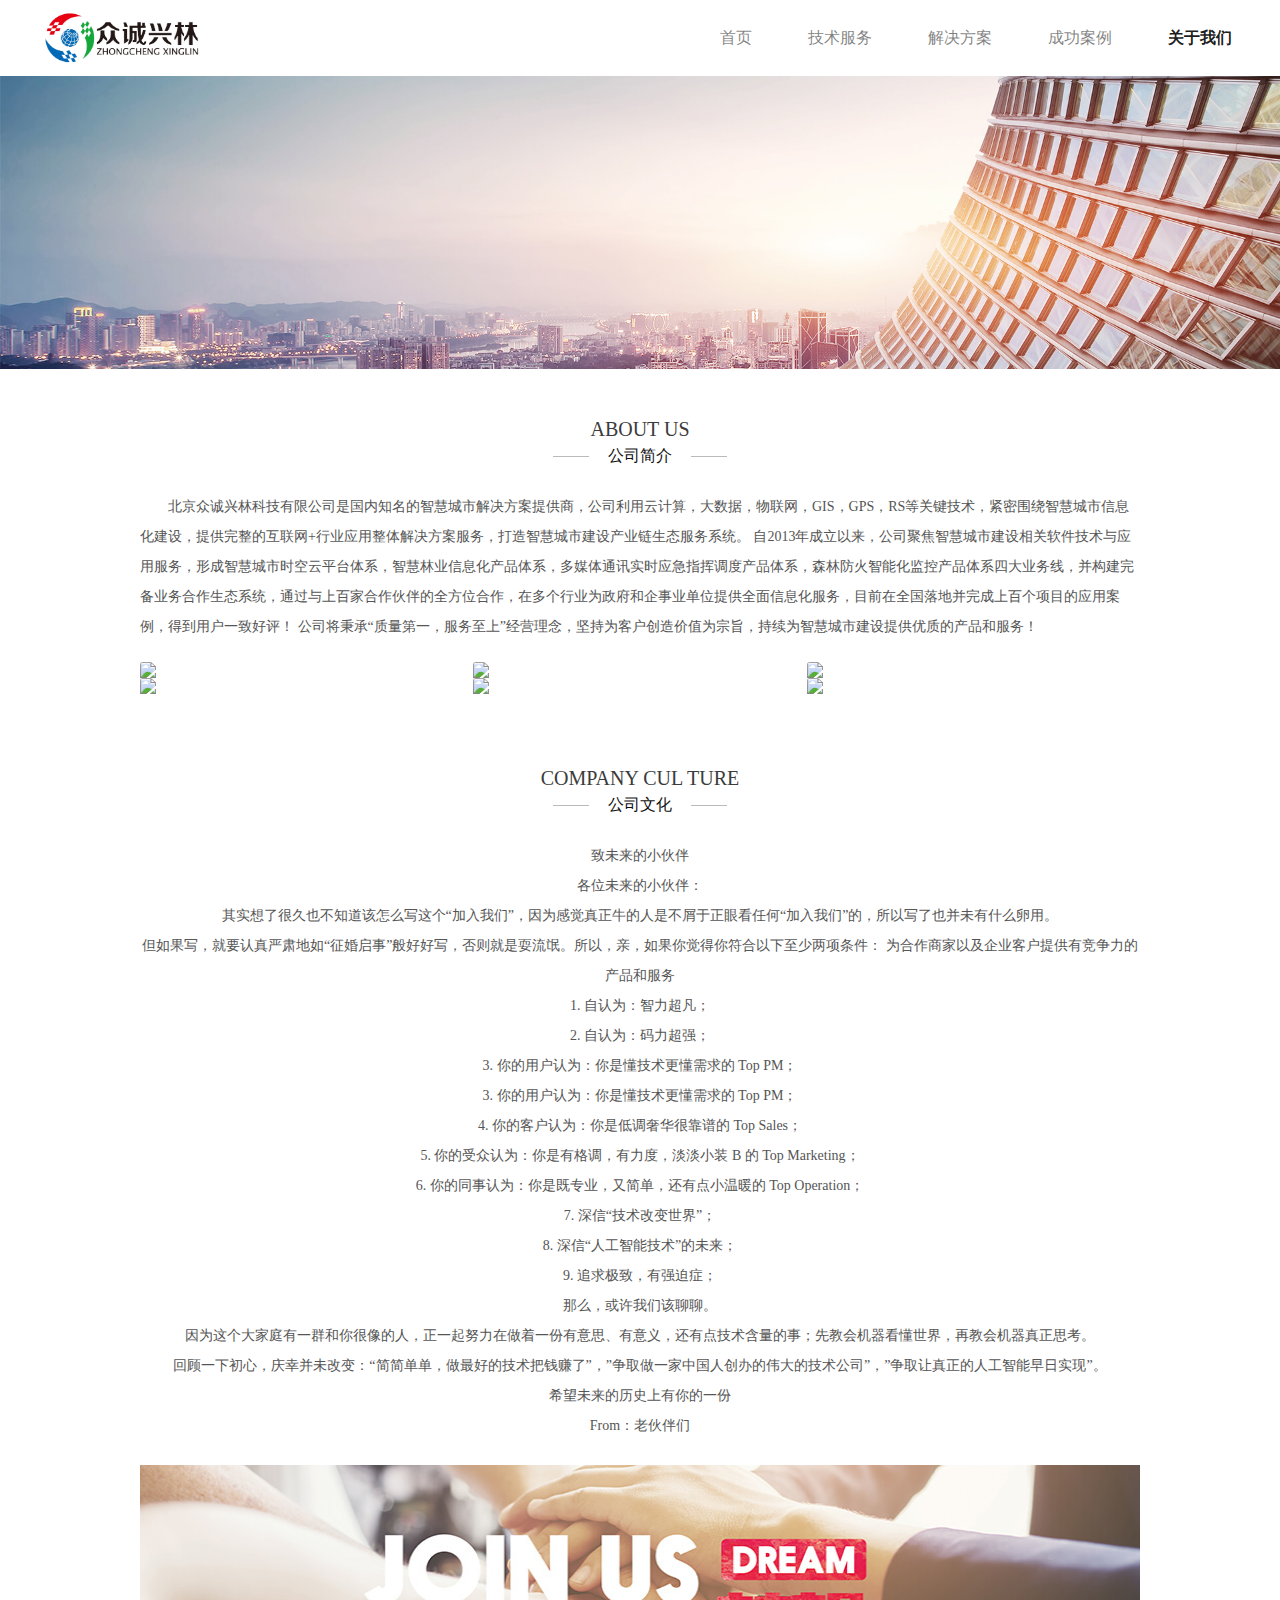
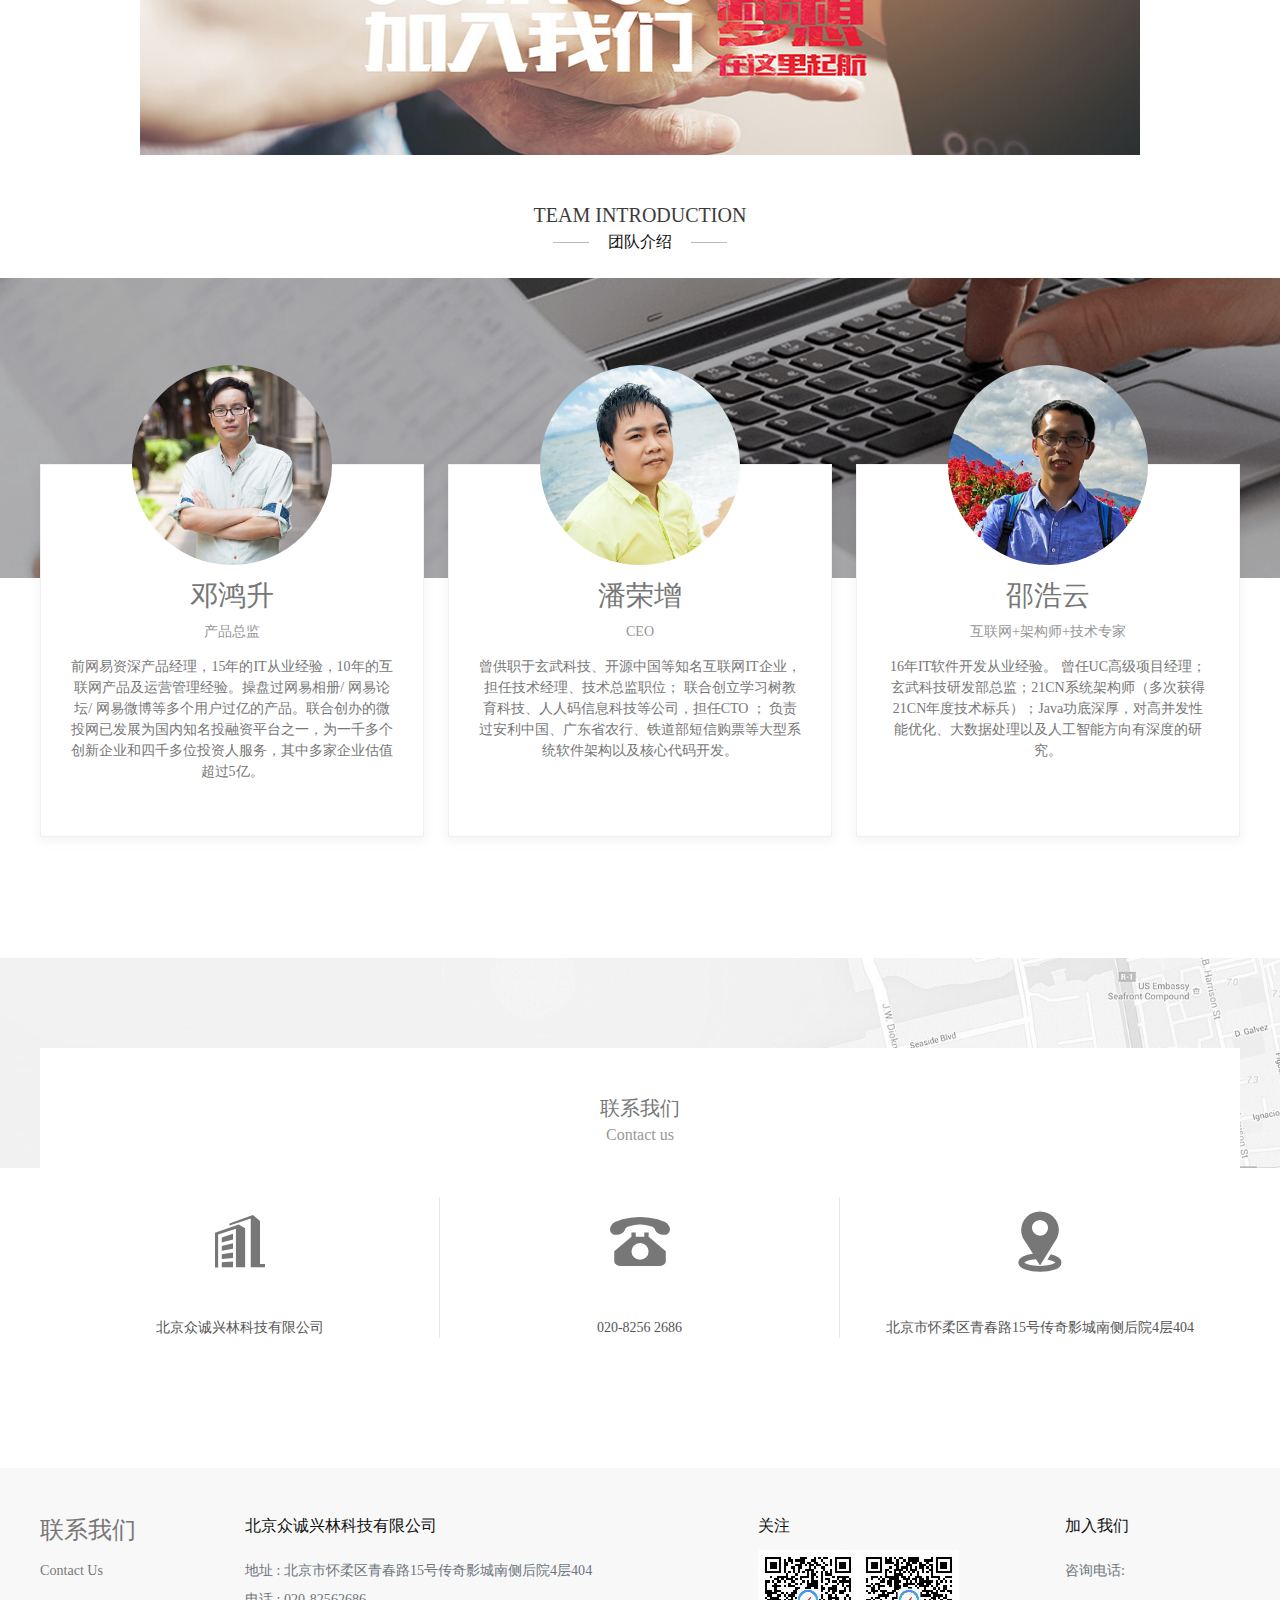
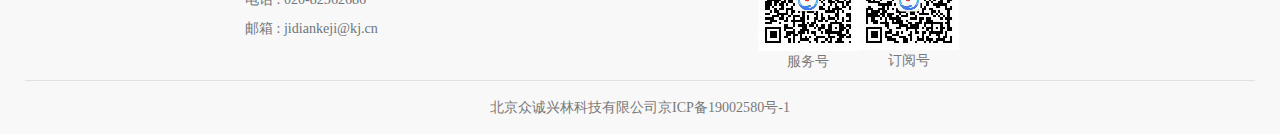
==== html/about/index.html @ a59fc697 "2" ====
<!DOCTYPE html>
<html lang="en">

<head>
    <meta charset="UTF-8">
    <meta name="viewport" content="width=device-width, initial-scale=1, shrink-to-fit=no,user-scalable=no">
    <meta http-equiv="X-UA-Compatible" content="ie=edge">
    <title>众诚兴林-关于我们</title>
    <link rel="shortcut icon" href="../../favicon.ico" />
    <link rel="bookmark" href="../../favicon.ico"/>
    <link rel="stylesheet" href="../../css/common/Bootstrap.min.css">    
    <link rel="stylesheet" href="../../css/common/animate.min.css">
    <link rel="stylesheet" href="../../css/index.min.css">
    <link rel="stylesheet" href="../../css/common/common.min.css">
    <link rel="stylesheet" href="../../css/common/swiper.min.css">
</head>

</style>
<!--[if IE]>
    <script src="http:/./html5shiv.googlecode.com/svn/trunk./html5.js"></script>
  <![endif]-->

<body>
    <div class="container_outwrap container-fluid headerWrapper navbarBox">
        <div class="container">
            <nav class="navbar navbar-expand-lg navbar-light bg-white sticky-top">
                <a href="javascript:(void:0)">
                    <img src="../../imgs/logo.png" alt="众诚兴林" class="logoIcon">
                   
                </a>
                <button class="navbar-toggler" type="button" data-toggle="collapse" data-target="#navbarText"
                    aria-controls="navbarText" aria-expanded="false" aria-label="Toggle navigation">
                    <span class="navbar-toggler-icon"></span>
                </button>
                <div class="collapse navbar-collapse" id="navbarText">
                    <ul class="navbar-nav ml-auto">
                        <li class="nav-item">
                            <a class="nav-link " href="../../index.html">首页 <span class="sr-only ">(current)</span></a>
                        </li>
                        <li class="nav-item ">
                            <a class="nav-link" href="../../html/service/index.html">技术服务</a>
                        </li>
                        <li class="nav-item ">
                            <a class="nav-link " href="../../html/solution/index.html">解决方案</a>
                        </li>
                        <li class="nav-item ">
                            <a class="nav-link" href="../../html/successfulCase/index.html"> 成功案例<span class="sr-only ">(current)</span></a>
                        </li>
                        <!-- <li class="nav-item ">
                            <a class="nav-link " href="../../html/news/index.html">新闻资讯</a>
                        </li> -->
                        <li class="nav-item ">
                            <a class="nav-link active" href="javascript:(void:0)">关于我们</a>
                        </li>
                    </ul>

                </div>
            </nav>
        </div>
    </div>


    <div class="container-fluid pd0 about">
        <img src="../../imgs/about/3.jpg" alt="众诚兴林-关于我们" style="width:100%">
        <div class="container">
            <!-- 公司介绍 -->
            <section>
                <div class="title">
                    <div class="us_name text-center">ABOUT US</div>
                    <div class="text-center">
                        <span class="zh_name pr">公司简介</span>
                    </div>
                </div>
                <div class="introduce text-center">
                    <p style="text-align: left; text-indent: 2em;">北京众诚兴林科技有限公司是国内知名的智慧城市解决方案提供商，公司利用云计算，大数据，物联网，GIS，GPS，RS等关键技术，紧密围绕智慧城市信息化建设，提供完整的互联网+行业应用整体解决方案服务，打造智慧城市建设产业链生态服务系统。
                        自2013年成立以来，公司聚焦智慧城市建设相关软件技术与应用服务，形成智慧城市时空云平台体系，智慧林业信息化产品体系，多媒体通讯实时应急指挥调度产品体系，森林防火智能化监控产品体系四大业务线，并构建完备业务合作生态系统，通过与上百家合作伙伴的全方位合作，在多个行业为政府和企事业单位提供全面信息化服务，目前在全国落地并完成上百个项目的应用案例，得到用户一致好评！
                        公司将秉承“质量第一，服务至上”经营理念，坚持为客户创造价值为宗旨，持续为智慧城市建设提供优质的产品和服务！</p>
                    <!-- <img src="http://qty83k.creatby.com/materials/126815/origin/d1b402a3d486e061c203ed6c4106509c_origin.jpg" alt="" class="introduce_img"> -->
                    <div class="row">
                        <div class="col-md-4 img_item">
                            <div class="card">
                                <img class="card-img-top" src="http://qty83k.creatby.com/materials/126815/origin/120296720b93b1add7fdcb8454e29961_origin.jpg">
                            </div>
                        </div>
                        <div class="col-md-4 img_item">
                            <div class="card">
                                <img class="card-img-top" src="http://qty83k.creatby.com/materials/126815/origin/d1b402a3d486e061c203ed6c4106509c_origin.jpg">
                            </div>
                        </div>
                        <div class="col-md-4 img_item">
                            <div class="card">
                                <img class="card-img-top" src="http://qty83k.creatby.com/materials/126815/origin/895bd843cfe07fbfa2eb6f2d2ef4f90f_origin.jpg">
                            </div>
                        </div>
                        <div class="col-md-4 img_item">
                            <div class="card mb-4">
                                <img class="card-img-top" src="http://qty83k.creatby.com/materials/126815/origin/0a8b5d36cf27e33a5cd1678f2b08d690_origin.jpg">
                            </div>
                        </div>
                        <div class="col-md-4 img_item">
                            <div class="card mb-4">
                                <img class="card-img-top" src="http://qty83k.creatby.com/materials/126815/origin/65055ce236469ef4f384669fc1ece9b9_origin.jpg">
                            </div>
                        </div>
                        <div class="col-md-4 img_item">
                            <div class="card mb-4">
                                <img class="card-img-top" src="http://qty83k.creatby.com/materials/126815/origin/e2c26c405f7b971c41e79a04f9895fd0_origin.jpg">
                            </div>
                        </div>
                    </div>
                </div>
            </section>
            <!-- 公司介绍结束 -->
            <!-- 公司文化 -->

            <div class="title">
                <div class="us_name text-center">COMPANY CUL TURE</div>
                <div class="text-center">
                    <span class="zh_name pr">公司文化</span>
                </div>
            </div>
            <div class="introduce text-center">
                <p>致未来的小伙伴</p>
                <p>各位未来的小伙伴：</p>
                <p>其实想了很久也不知道该怎么写这个“加入我们”，因为感觉真正牛的人是不屑于正眼看任何“加入我们”的，所以写了也并未有什么卵用。</p>
                <p>但如果写，就要认真严肃地如“征婚启事”般好好写，否则就是耍流氓。所以，亲，如果你觉得你符合以下至少两项条件： 为合作商家以及企业客户提供有竞争力的产品和服务</p>
                <p>1. 自认为：智力超凡；</p>
                <p>2. 自认为：码力超强；</p>
                <p>3. 你的用户认为：你是懂技术更懂需求的 Top PM；</p>
                <p>3. 你的用户认为：你是懂技术更懂需求的 Top PM；</p>
                <p>4. 你的客户认为：你是低调奢华很靠谱的 Top Sales；</p>
                <p>5. 你的受众认为：你是有格调，有力度，淡淡小装 B 的 Top Marketing；</p>
                <p>6. 你的同事认为：你是既专业，又简单，还有点小温暖的 Top Operation；</p>
                <p>7. 深信“技术改变世界”；</p>
                <p>8. 深信“人工智能技术”的未来；</p>
                <p>9. 追求极致，有强迫症；</p>
                <p>那么，或许我们该聊聊。</p>
                <p>因为这个大家庭有一群和你很像的人，正一起努力在做着一份有意思、有意义，还有点技术含量的事；先教会机器看懂世界，再教会机器真正思考。</p>
                <p>回顾一下初心，庆幸并未改变：“简简单单，做最好的技术把钱赚了”，”争取做一家中国人创办的伟大的技术公司”，”争取让真正的人工智能早日实现”。</p>
                <p>希望未来的历史上有你的一份</p>
                <p>From：老伙伴们</p>
                <img src="../../imgs/about/1.jpg" alt="" class="join_us_img mt-4">
            </div>


            </section>
            <!-- 公司文化 结束-->
        </div>
    </div>
    <!-- 团队介绍 -->
    <div class="container-fluid pd0 about">
        <div class="title">
            <div class="us_name text-center">TEAM INTRODUCTION</div>
            <div class="text-center">
                <span class="zh_name pr">团队介绍</span>
            </div>
        </div>
        <div class="team-bg"></div>
        <!-- 团队介绍 -->
        <div class="container team-container pr">
            <div class="row text-center team_row">
                    <div class="col-lg-4 team_item  pr">
                                <img class="rounded-circle " src="../../imgs/team/menber3.jpg" alt="Generic placeholder image" width="200"
                                    height="200">
                                <h3>邓鸿升</h3>
                                <div class="nickName">产品总监</div>
                                <p class="info">前网易资深产品经理，15年的IT从业经验，10年的互联网产品及运营管理经验。操盘过⽹易相册/ ⽹易论坛/ 网易微博等多个用户过亿的产品。联合创办的微投⽹已发展为国内知名投融资平台之⼀，为一千多个创新企业和四千多位投资人服务，其中多家企业估值超过5亿。</p>
                            </div><!-- /.col-lg-4 -->
                    <div class="col-lg-4 team_item pr  team_center">
                    <img class="rounded-circle" src="../../imgs/team/menber1.png" alt="Generic placeholder image" width="200"
                        height="200">
                    <h3>潘荣增</h3>
                    <div class="nickName">CEO</div>

                    <p class="info">曾供职于玄武科技、开源中国等知名互联网IT企业，担任技术经理、技术总监职位；
                            联合创立学习树教育科技、人人码信息科技等公司，担任CTO ；
                            负责过安利中国、广东省农行、铁道部短信购票等大型系统软件架构以及核心代码开发。</p>
                </div><!-- /.col-lg-4 -->
                <div class="col-lg-4 team_item pr ">
                    <img class="rounded-circle" src="../../imgs/team/menber2.jpg" alt="Generic placeholder image" width="200"
                        height="200">
                    <h3>邵浩云</h3>
                    <div class="nickName">互联网+架构师+技术专家</div>
                    <p class="info">16年IT软件开发从业经验。
                            曾任UC高级项目经理；玄武科技研发部总监；21CN系统架构师（多次获得21CN年度技术标兵）；Java功底深厚，对高并发性能优化、大数据处理以及人工智能方向有深度的研究。</p>
                </div><!-- /.col-lg-4 -->
              
            </div>
        </div>
        <!-- 团队介绍 结束-->
    </div>
    <!-- 团队介绍 结束 -->

    <!-- 联系我们-开始 -->
    <div class="container-fluid pd0 about">

        <div class="Contact_us_bg"></div>
        <!-- 关于我们 -->
        <div class="container pr contact_box">
            <section class="contact_container">
                <div class="title">
                    <div class="contact_zh_name text-center">联系我们</div>
                    <div class="text-center">
                        <span class="contact_us_name">Contact us</span>
                    </div>
                        <!-- <div class="dec text-center">
                            WEB极速建站是旗下产品。我们用10几年的高端企业网站定制服务，曾服务过：海尔、联想、北京电通、BIAD、雅虎、凤凰中心、民生银行等尽400多家高端企业用户。从多年积累中，提炼用验、交互、设计等产品需求，从而建立WEB极速建站产品，推翻大多数用户认为模板建站价格低所以品质差的观念。
                        </div> -->
                    <div class="row info_row">
                        <div class="col-sm-4 text-center rightBorder">
                            <!-- <div class="homePageIcon">
                                    <img src="http://www.candoapp.net/asset/img/icon3.png" alt="Generic placeholder image">
                                </div> -->
                            <i class="iconfont icon-gongsi icon"></i>
                            <p class="text_center info_item_text">北京众诚兴林科技有限公司</p>

                        </div>
                        <div class="col-sm-4 text-center rightBorder">
                            <!-- <div class="homePageIcon">
                                    <img src="http://www.candoapp.net/asset/img/icon2.png" alt="Generic placeholder image">
                                </div> -->
                            <i class="iconfont icon-dianhua icon"></i>
                            <a class="text_center info_item_text d-block" href="tel:020-8256 2686">020-8256 2686</a>

                        </div>
                        <div class="col-sm-4 text-center">
                            <!-- <div class="homePageIcon">
                                    <img src="http://www.candoapp.net/asset/img/icon3.png" alt="Generic placeholder image">
                                </div> -->
                            <i class="iconfont icon-dingwei icon"></i>
                            <p class="text_center info_item_text">北京市怀柔区青春路15号传奇影城南侧后院4层404</p>

                        </div>

                    </div>
                </div>
            </section>
        </div>
        <!-- 关于我们 结束 -->
    </div>
    <!-- 联系我们 -->
    <footer class="pt-4  pt-md-5  container-fluid jd_footer">
        <div class="container">
            <div class="row border-bottom ">
                <div class="col-12 col-md-2">
                    <h4>联系我们</h4>
                    <div class="en_contact ">Contact Us</div>
                </div>
                <div class="col-12 col-md-5">
                    <h6>北京众诚兴林科技有限公司</h6>
                    <ul class="list-unstyled text-small">
                        <li><span class="text-muted">地址 : </span><a class="text-muted" href="#"> 北京市怀柔区青春路15号传奇影城南侧后院4层404</a></li>
                        <li><span class="text-muted">电话 : </span> <a class="text-muted" href="tel:020-82562686">
                                020-82562686</a></li>
                        <li><span class="text-muted">邮箱 : </span><a class="text-muted" href="mailto:jidiankeji@kj.cn">
                                jidiankeji@kj.cn</a></li>
                    </ul>
                </div>
                <div class="col-6 col-md-3">
                    <h6 style="padding-bottom:0.4rem">关注</h6>
                    <ul class="list-unstyled text-small">
                        <li class="float-left text-center"> <img src="../../imgs/服务号.jpg" alt="">
                            <div>服务号</div>
                        </li>
                        <li class="float-left text-center"> <img src="../../imgs/订阅号.jpg" alt="">
                            <div>订阅号</div>
                        </li>
                    </ul>
                </div>
                <div class="col-6 col-md-2">
                    <h6>加入我们</h6>
                    <ul class="list-unstyled text-small">
                        <li><a class="text-muted" href="#">咨询电话:</a></li>
                    </ul>
                </div>
            </div>
            <p class="text-center icp">北京众诚兴林科技有限公司京ICP备19002580号-1</p>
        </div>

    </footer>
    <!-- 联系我们 -->
    <!-- </div> -->

    <script src="../../js/lib/jquery.min.js"></script>
    <script src="../../js/lib/bootstrap.min.js"></script>
    <script src="../../js/lib/wow.min.js"></script>
    <script src="../../js/lib/swiper.min.js"></script>
    <script src="../../js/lib/draggable.js"></script>
    <script src="../../js/lib/EZView.js"></script>
</body>

</html>
<script>
    $(function () {
        var wow = new WOW({
            boxClass: 'wow', // animated element css class (default is wow)
            animateClass: 'animated', // animation css class (default is animated)
            offset: 0, // distance to the element when triggering the animation (default is 0)
            mobile: true, // trigger animations on mobile devices (default is true)
            live: true, // act on asynchronously loaded content (default is true)
            callback: function (box) {
                // the callback is fired every time an animation is started
                // the argument that is passed in is the DOM node being animated
            },
            scrollContainer: null // optional scroll container selector, otherwise use window
        });
        wow.init();
        // 导航加动画
        $(window).on("scroll", function () {
            // alert(2);
            var navDom = $(".navbarBox");
            var navH = $(".navbarBox").height();
            var wst = $(window).scrollTop();
            wst >= 2 ? navDom.addClass("fixed-navbar") : navDom.removeClass("fixed-navbar")

        })

    });
</script>
---- css/index.min.css ----
.jd_trend .item,
.jd_trend .name,
.section .top {
  text-align: center;
}
.jd_news .new_cont .cont_info,
.jd_news .title {
  white-space: nowrap;
}
.jd_news .jjfa_nav div,
.jjfa_nav div {
  cursor: pointer;
}
.article-detail .item .desc,
.jd_news .new_cont .cont_info,
.jd_news .title {
  text-overflow: ellipsis;
  overflow: hidden;
}
.about .introduce,
.about .introduce .row .col-lg-4,
body,
html {
  box-sizing: border-box;
}
body,
html {
  overflow-x: hidden;
}
body {
  font-size: 14px;
}
.nav-link {
  font-size: 16px;
}
@media (max-width: 992px) {
  .navbar .nav-item {
    text-align: center;
    border-bottom: 1px solid #fafafa;
  }
  div.jjfa_nav div {
    margin: 0 1rem 1rem 2rem;
  }
}
.section .card,
div.card {
  border: none;
}
.headerWrapper {
  padding: 0;
  background: #fff;
  top: 0;
  transition: all 0.3s ease;
  transition-duration: 0.5s;
}
.fixed-navbar {
  padding: 10px 0;
  position: fixed;
  width: 100%;
  z-index: 22;
  transition: all 0.3s ease;
  transition-duration: 0.5s;
  box-shadow: 0 1px 5px 0 rgba(0, 0, 0, 0.07), 0 1px 5px 0 rgba(0, 0, 0, 0.07);
}
.jd_trend div.card .line,
.jjfa_nav div:not(:last-child)::after {
  position: absolute;
  content: "";
  transform: translateY(-50%);
}
.SubTextColor {
  color: #787878;
  font-size: 0.88rem;
}
.fow600 {
  font-weight: 600;
}
.jd_trend div.card {
  display: flex;
  justify-content: center;
  align-items: center;
  height: 14.25rem;
  border: none;
  background: #f8f8f8;
}
.jd_trend div.card .line {
  width: 0.06rem;
  height: 7.38rem;
  background: #bbb;
  top: 50%;
  right: 0;
}
.jd_trend .number {
  font-size: 3rem;
}
.jd_trend .name,
.jd_trend .top {
  color: #787878;
  font-size: 0.88rem;
}
.jd_trend .jd_jz {
  padding-left: 13px;
}
.jd_trend .jd_fw {
  padding-left: 15px;
}
.jd_trend .top {
  top: 10px;
  right: -18px;
}
.jd_trend .num_add {
  right: -10px;
}
.section {
  background: #fff;
}
@media screen and (min-width: 992px) {
  .section .top {
    height: 170px;
  }
  .section .section_title {
    padding-top: 85px;
  }
}
@media screen and (max-width: 992px) {
  .section .top {
    height: 100px;
  }
  .section .section_title {
    padding-top: 30px;
  }
}
.section .section_title {
  color: #101010;
  font-size: 1.75rem;
  font-weight: 600;
}
.section .section_info {
  color: #979797;
  font-size: 0.88rem;
}
.section .card-title {
  margin-bottom: 0.2rem;
}
.jjfa_nav {
  margin-bottom: 70px;
  font-size: 16px;
  border-bottom: 1px solid #ccc;
}
.jjfa_nav .active {
  color: #000;
}
.jjfa_nav div {
  margin: 0 2rem 2rem;
}
.jjfa_nav div a {
  color: #777;
}
.jjfa_nav div:not(:last-child)::after {
  background: #ccc;
  width: 1px;
  height: 60%;
  right: -2rem;
  top: 50%;
}
.jd_team .dec {
  margin-top: 8px;
  font-size: 13px;
  line-height: 20px;
}
.jd_team .team-swiper {
  padding-top: 50px;
}
.jd_team .jd_ceo {
  padding: 50px 0 1rem 25%;
}
.jd_team .ceo_name,
.jd_team .job {
  padding-right: 1rem;
}
.jd_team .mobile_jd_ceo {
  padding-bottom: 10px;
  display: none;
}
.jd_team .ceo_name {
  font-size: 1.5rem;
  color: #343434;
}
.jd_team .box,
.jd_team .job {
  font-size: 0.88rem;
  color: #969696;
}
.jd_team .tean_avator {
  width: 6.25rem;
  height: 6.25rem;
  cursor: pointer;
  position: relative;
}
.jd_team .tean_name {
  padding: 6px 0 5px;
}
.jd_team .box {
  background: #f6f6f6;
  padding: 3rem 3rem 2rem 25%;
  letter-spacing: 2px;
}
@media screen and (max-width: 768px) {
  .jd_team .box {
    height: auto;
    padding-right: 0;
  }
  .jd_team .team_list {
    padding: 0;
  }
  .jd_team .mobile_jd_ceo {
    display: block;
  }
  .jd_team .jd_ceo {
    display: none;
  }
  .jd_team .mobile_list > div {
    align-items: center;
    padding: 10px;
    border-bottom: 1px solid #ccc;
  }
  .jd_team .mobile_list img {
    margin-top: 10px;
  }
  .jd_team .mobile_list:nth-child(2n + 1) .text_info {
    padding-left: 7.25rem;
  }
  .jd_team .mobile_list:nth-child(2n + 1) img {
    float: left;
  }
  .jd_team .mobile_list:nth-child(2n) .text_info {
    padding-right: 7.25rem;
  }
  .jd_team .mobile_list:nth-child(2n) img {
    float: right;
  }
  .jd_team .text_info {
    text-align: left;
  }
  .jd_team .avator_ceo {
    width: 100px;
    height: 100px;
    left: 10px;
    top: 50%;
    transform: translateY(-50%);
  }
}
@media screen and (min-width: 768px) {
  .jd_team .team_list {
    padding: 20px 50px 50px;
  }
  .jd_team .mobile_list > div {
    justify-content: center;
    align-items: center;
  }
  .jd_team .text_info {
    text-align: center;
  }
  .jd_team .tean_avator {
    margin-right: 0;
  }
  .jd_team .box {
    height: 240px;
    padding-right: 3rem;
  }
}
@media screen and (min-width: 768px) and (max-width: 1400px) {
  .jd_team .avator_ceo {
    width: 180px;
    height: 180px;
    left: 43px;
    top: -82px;
  }
  .jd_team .mobile_jd_ceo {
    display: none;
  }
}
@media (min-width: 1400px) {
  .jd_team .avator_ceo {
    width: 250px;
    height: 250px;
    left: 43px;
    top: -109px;
  }
  .jd_team .mobile_jd_ceo {
    display: none;
  }
}
.jd_cp {
  padding-bottom: 84px;
  background: url(../imgs/jd_cp_bg.jpg) no-repeat;
  background-size: cover;
}
@media (max-width: 768px) {
  .jd_cp img.right_icon {
    margin: 0 auto;
  }
}
.jd_cp .inner_wraper {
  padding: 0 10%;
}
.jd_cp .icon-jiang {
  font-size: 40px;
}
.jd_cp .icon {
  font-size: 100px;
}
.jd_cp .top {
  height: auto;
  margin-bottom: 30px;
}
.jd_cp .cp_icon {
  width: 100px;
  height: 100px;
}
.jd_cp .right_box {
  height: 100px;
}
.jd_cp .right_icon {
  width: 32px;
  height: 32px;
  margin: 0 40px;
}
.jd_cp .cp_naem {
  padding-top: 27px;
  font-size: 18px;
  color: #101010;
  text-align: center;
}
.jd_news {
  padding: 3rem 15px 4rem;
}
.jd_news .news_item {
  margin-bottom: 1rem;
}
.jd_news .new_tab {
  display: none;
  transition: all 0.3s ease;
  transition-duration: 0.5s;
}
.jd_news div.selected {
  display: block;
  transition: all 0.3s ease;
  transition-duration: 0.5s;
}
.jd_news .active {
  color: #000;
}
.jd_news .imgBox {
  width: 18.75rem;
  margin-right: 2rem;
}
.jd_news .title {
  color: #555;
  font-size: 1rem;
  padding-bottom: 1rem;
}
.jd_news .new_cont {
  padding: 10px 0;
  overflow: hidden;
}
.jd_news .moblie_time {
  display: none;
  padding-right: 20px;
}
@media screen and (max-width: 767px) {
  .jd_news .new_cont {
    padding: 0;
  }
  .jd_news .moblie_time {
    display: block;
  }
}
@media screen and (min-width: 767px) {
  .jd_news .new_cont {
    padding: 10px 0;
  }
  .jd_news .moblie_time {
    display: none;
  }
}
.jd_news .jjfa_nav {
  margin-bottom: 3rem;
  color: #9c9c9c;
}
.jd_news .markclass,
.jd_news .right .more_new {
  color: #999;
}
.jd_news .right {
  color: #999;
  padding: 1.5rem 0;
}
.jd_news .right .time {
  font-size: 1.75rem;
  padding-bottom: 2rem;
}
.jd_news .right .time .year {
  font-size: 1rem;
  padding-left: 10px;
}
.jd_news .right > div::after {
  content: "";
  position: absolute;
  left: -20px;
  top: 50%;
  width: 1px;
  height: 100%;
  transform: translateY(-50%);
  background: #e3e1e3;
}
.article-detail {
  font-size: 15px;
  color: #3d464d;
}
.article-detail a {
  text-decoration: none;
}
.article-detail .time {
  color: #999;
  margin-bottom: 10px;
}
.article-detail h1 {
  color: #212529;
  font-size: 26px;
  font-weight: 600;
  margin-bottom: 10px;
  text-align: left;
  line-height: 36px;
  word-break: break-word;
  word-wrap: break-word;
}
.article-detail h2 {
  font-size: 20px;
  font-weight: 600;
}
.article-detail h4 {
  margin: 25px 0 10px;
  font-size: 14px;
  font-weight: 600;
}
.article-detail .item {
  display: block;
  padding: 8px 0;
  border-bottom: 1px solid #eee;
}
.article-detail .item .desc {
  color: #3d464d;
  font-size: 12px;
  display: -webkit-box;
  -webkit-line-clamp: 2;
  line-height: 1.8;
  max-height: 3.6;
  word-break: break-all;
  position: relative;
  padding-left: 16px;
}
.jd_footer {
  background: #f8f8f8;
  margin-bottom: 0;
}
.jd_footer .en_contact {
  color: #787878;
  font-size: 0.88rem;
  padding-top: 0.4rem;
}
.jd_footer h6 {
  font-size: 1rem;
  color: #101010;
  padding-bottom: 1rem;
}
.jd_footer a,
.jd_footer li {
  color: #787878;
}
.jd_footer li {
  font-size: 0.88rem;
  padding-bottom: 8px;
}
.jd_footer .icp {
  padding: 1rem 0;
  color: #787878;
  font-size: 0.88rem;
  margin: 0;
}
div.card-body {
  padding: 0;
}
.successfulCase_list {
  padding-bottom: 100px;
}
@media (max-width: 992px) {
  .successful-container .card-title {
    font-size: 14px;
  }
}

@media (min-width: 992px) {
  .logoIcon {
    height: 60px !important;
  }
}

.logoIcon {
  height: 60px;
}

.about .title {
  padding: 45px 0 24px;
}
.about .title .us_name {
  color: #3b3b3b;
  font-size: 20px;
}
.about .title .zh_name {
  height: 24px;
  color: #101010;
  font-size: 16px;
}
.about .title .zh_name::after,
.about .title .zh_name::before {
  position: absolute;
  width: 36px;
  height: 1px;
  background: #bbb;
  top: 50%;
  content: "";
}
.about .title .zh_name::before {
  left: -86%;
}
.about .title .zh_name::after {
  right: -86%;
}
.about .icon {
  font-size: 60px;
}
.about .row {
  margin-left: 0;
  margin-right: 0;
}
@media (min-width: 768px) {
  .about .introduce {
    margin: 0 100px;
  }
}
@media (min-width: 992px) {
  .about .team-container {
    height: 380px;
  }
  .about .Contact_us_bg,
  .about .team-bg {
    display: block !important;
  }
  .about .team_row {
    position: absolute;
    top: -30%;
    z-index: 3;
  }
  .about .team_center {
    margin: 0 2%;
  }
  .about div.col-lg-4 {
    -ms-flex: 0 0 32%;
    flex: 0 0 32%;
    max-width: 32%;
  }
  .about .team_item {
    padding: 114px 30px 0;
    border: 1px solid #f0f0f0;
    box-shadow: 0 0.25rem 0.75rem rgba(0, 0, 0, 0.05);
  }
  .about .team_item img {
    position: absolute;
    top: -100px;
    transform: translate(-50%);
  }
  .about .contact_box {
    height: 300px;
  }
  .about .contact_container {
    position: absolute;
    top: -120px;
    left: 0;
    width: 100%;
    background: #fff;
  }
}
.about .introduce {
  font-size: 14px;
  color: #555;
  line-height: 30px;
}
.about .introduce .introduce_img {
  width: 100%;
  margin-top: 20px;
}
.about .introduce .row {
  padding-top: 20px;
}
.about .introduce .img_item {
  padding: 0;
  margin-bottom: 0;
}
.about .join_us_img {
  width: 100%;
  height: 290px;
}
.about .Contact_us_bg,
.about .team-bg {
  display: none;
  width: 100%;
  height: 300px;
  background: url(../imgs/about/team_bg.png) no-repeat;
  background-size: cover;
  position: relative;
}
.about .Contact_us_bg::after,
.about .team-bg::after {
  content: "";
  position: absolute;
  left: 0;
  top: 0;
  width: 100%;
  height: 300px;
  background-color: rgba(0, 0, 0, 0.3);
  z-index: 1;
}
.about .team_item {
  background: #fff;
}
.about .team_item .nickName {
  color: #969696;
  font-size: 14px;
  padding-bottom: 14px;
}
.about .team_item .info {
  padding-bottom: 54px;
}
.about div.Contact_us_bg {
  background: url(../imgs/about/map_bg.jpg) no-repeat;
  background-size: cover;
  height: 210px;
}
.about div.Contact_us_bg::after {
  display: none;
}
.about .contact_container {
  background: #fff;
  width: 100%;
}
.about .contact_container .dec {
  padding: 0 95px;
}
.about .contact_container .contact_zh_name {
  font-size: 20px;
}
.about .contact_container .contact_us_name {
  color: #999;
  font-size: 16px;
}
.about .contact_container .info_row {
  padding: 50px 0 10px;
}
.about .contact_container .info_row .info_item_text {
  color: #555;
  font-size: 14px;
  padding-top: 30px;
}
@media (min-width: 992px) {
  .service-container .server-list,
  .solution-container .server-list {
    padding: 0 60px;
  }
  .service-container .view-md-btn,
  .solution-container .view-md-btn {
    margin-top: 100px;
  }
}
@media (max-width: 992px) {
  .service-container .server-list,
  .solution-container .server-list {
    padding: 0 0 0 1rem;
  }
  .service-container h5,
  .solution-container h5 {
    text-align: center;
  }
  .service-container .view-sm-btn,
  .solution-container .view-sm-btn {
    margin-top: 20px;
  }
  .service-container .media-body,
  .solution-container .media-body {
    margin-right: 0;
    text-indent: 2rem;
  }
}
.service-container .server-list li,
.solution-container .server-list li {
  position: relative;
  padding: 60px 0 30px;
}
.service-container .server-list li:not(:last-child),
.solution-container .server-list li:not(:last-child) {
  border-bottom: 1px solid #eaeaea;
}
.service-container .server-list li .media-img,
.solution-container .server-list li .media-img {
  width: 50%;
}
.EZView {
  max-width: 100% !important;
}
---- css/common/common.min.css ----
.clamp2,.clamp3{overflow:hidden;text-overflow:ellipsis;display:-webkit-box;-webkit-box-orient:vertical}body,p{margin:0}progress,sub,sup{vertical-align:baseline}body,html{font-family:SourceHanSansSC-regular,PingFangSC-Regular,"Helvetica Neue","Microsoft Yahei","微软雅黑";background:#fff;color:#777;-webkit-tap-highlight-color:transparent}a:hover{text-decoration:none}::-webkit-scrollbar{width:10px;height:10px}::-webkit-scrollbar-thumb{border-radius:5px;-webkit-box-shadow:inset 0 0 5px rgba(0,0,0,.2);background:rgba(0,0,0,.2)}::-webkit-scrollbar-track{-webkit-box-shadow:inset 0 0 5px rgba(0,0,0,.2);border-radius:0;background:rgba(0,0,0,.1)}.pd0{padding:0!important}legend,p{padding:0}.color96{color:#969696}.color37{color:#373737}.font-088{font-size:.88rem}.font-075{font-size:.75rem}.f13{font-size:13px}.clamp2{-webkit-line-clamp:2}.clamp3{-webkit-line-clamp:3}button,hr,input{overflow:visible}.pr{position:relative}.pa{position:absolute}.rightBorder{border-right:1px solid #eaeaea}.box-shadow{box-shadow:0 .25rem .75rem rgba(0,0,0,.05)}.border-bottom-1{border-bottom:1px solid #eaeaea}.swiper-pagination{bottom:0!important}.swiper-button-next{right:-30px!important}.swiper-button-prev{left:-30px!important}@media (min-width:992px){.logoIcon{height:50px}}@media (max-width:762px){.logoIcon{height:30px}}@font-face{font-family:iconfont;src:url(iconfont.eot?t=1552892676497);src:url(iconfont.eot?t=1552892676497#iefix) format('embedded-opentype'),url('[data-uri]') format('woff2'),url(iconfont.woff?t=1552892676497) format('woff'),url(iconfont.ttf?t=1552892676497) format('truetype'),url(iconfont.svg?t=1552892676497#iconfont) format('svg')}.iconfont{font-family:iconfont!important;font-size:16px;font-style:normal;-webkit-font-smoothing:antialiased;-moz-osx-font-smoothing:grayscale}.icon-yihuangoutong:before{content:"\e633"}.icon-dianhua:before{content:"\e662"}.icon-goutongjilu:before{content:"\e65b"}.icon-qukuailiandianzihetongicon-:before{content:"\e6a8"}.icon-gongsi:before{content:"\e61d"}.icon-tupian:before{content:"\e615"}.icon-iconfontyoujiantou-copy-copy-copy-copy:before{content:"\e601"}.icon-dingwei:before{content:"\e758"}.icon-xiaochengxutubiaoguilei-:before{content:"\e625"}.icon-weixin:before{content:"\e7e1"}.icon-jiang:before{content:"\e634"}/*! normalize.css v8.0.1 | MIT License | github.com/necolas/normalize.css *./html{line-height:1.15;-webkit-text-size-adjust:100%}details,main{display:block}h1{font-size:2em;margin:.67em 0}hr{box-sizing:content-box;height:0}code,kbd,pre,samp{font-family:monospace,monospace;font-size:1em}a{background-color:transparent}abbr[title]{border-bottom:none;text-decoration:underline;text-decoration:underline dotted}b,strong{font-weight:bolder}small{font-size:80%}sub,sup{font-size:75%;line-height:0;position:relative}sub{bottom:-.25em}sup{top:-.5em}img{border-style:none}button,input,optgroup,select,textarea{font-family:inherit;font-size:100%;line-height:1.15;margin:0}button,select{text-transform:none}[type=button],[type=reset],[type=submit],button{-webkit-appearance:button}[type=button]::-moz-focus-inner,[type=reset]::-moz-focus-inner,[type=submit]::-moz-focus-inner,button::-moz-focus-inner{border-style:none;padding:0}[type=button]:-moz-focusring,[type=reset]:-moz-focusring,[type=submit]:-moz-focusring,button:-moz-focusring{outline:ButtonText dotted 1px}fieldset{padding:.35em .75em .625em}legend{box-sizing:border-box;color:inherit;display:table;max-width:100%;white-space:normal}textarea{overflow:auto}[type=checkbox],[type=radio]{box-sizing:border-box;padding:0}[type=number]::-webkit-inner-spin-button,[type=number]::-webkit-outer-spin-button{height:auto}[type=search]{-webkit-appearance:textfield;outline-offset:-2px}[type=search]::-webkit-search-decoration{-webkit-appearance:none}::-webkit-file-upload-button{-webkit-appearance:button;font:inherit}summary{display:list-item}[hidden],template{display:none}
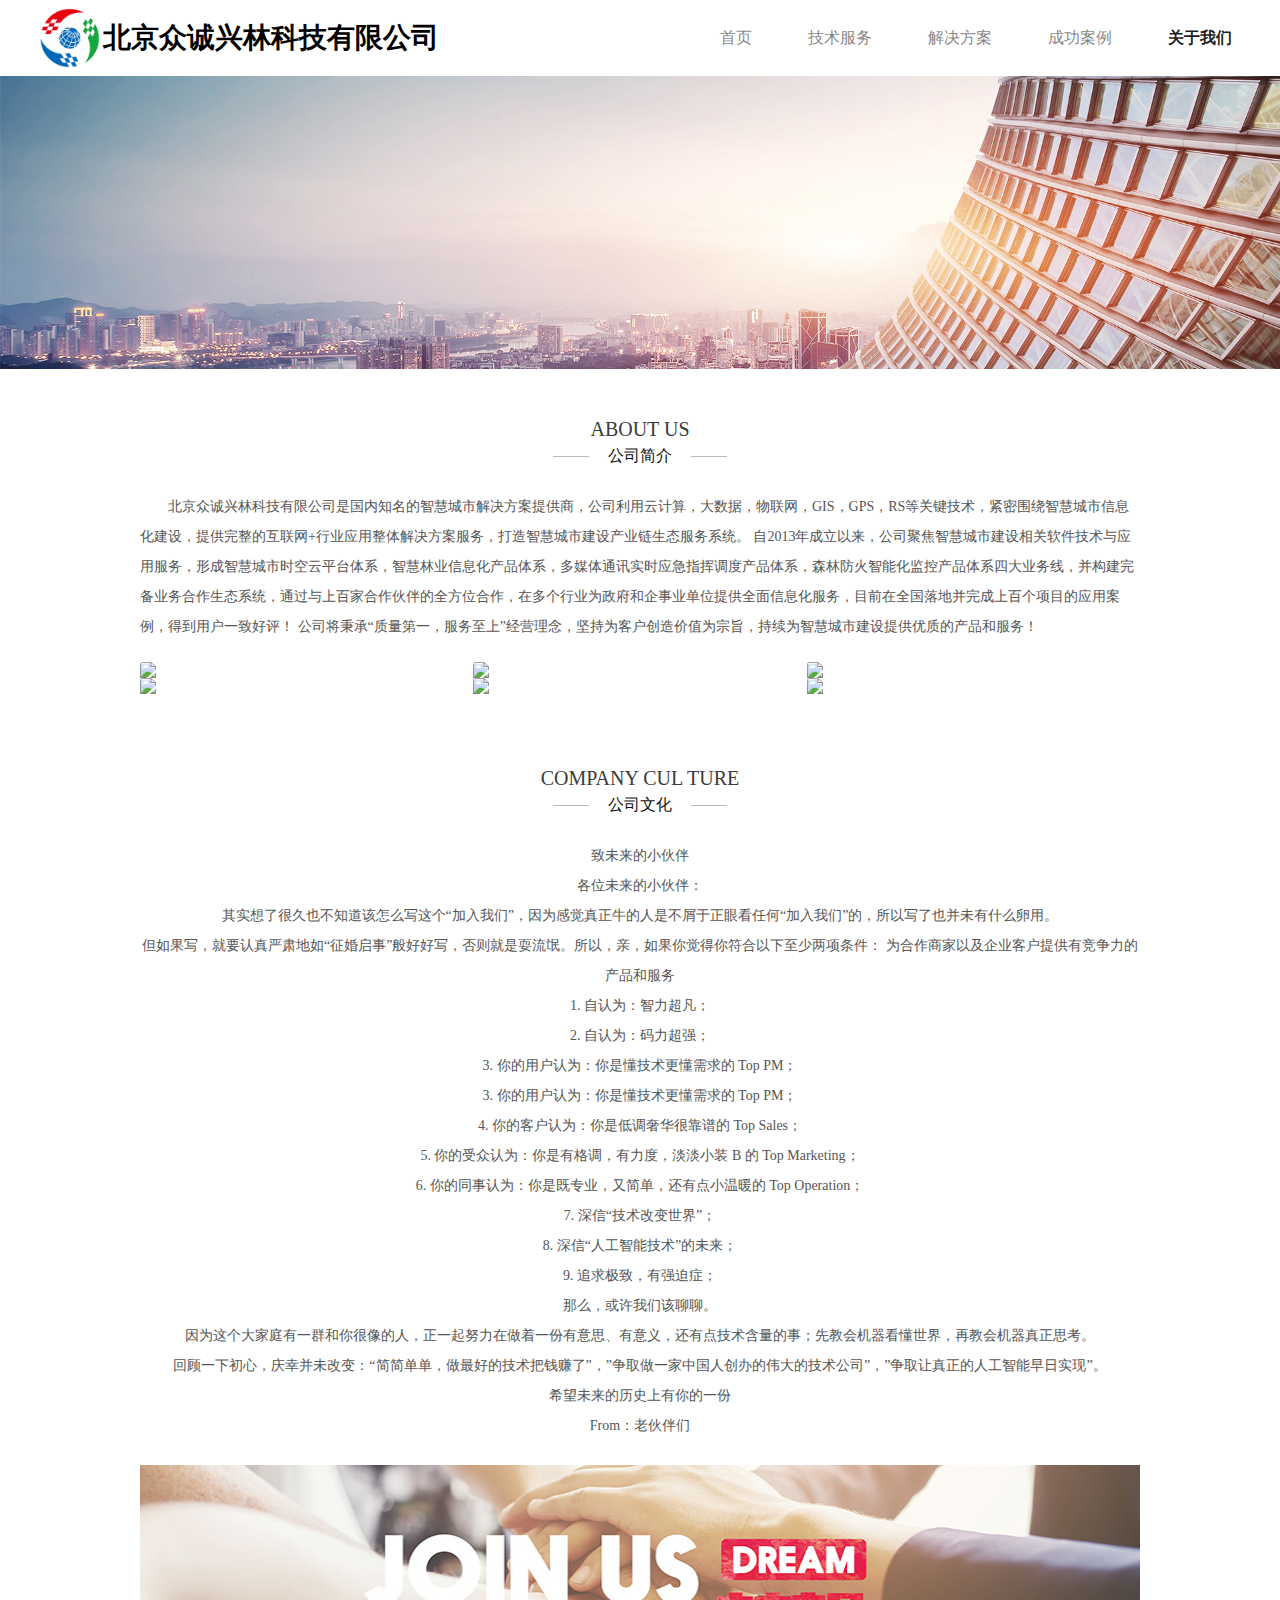
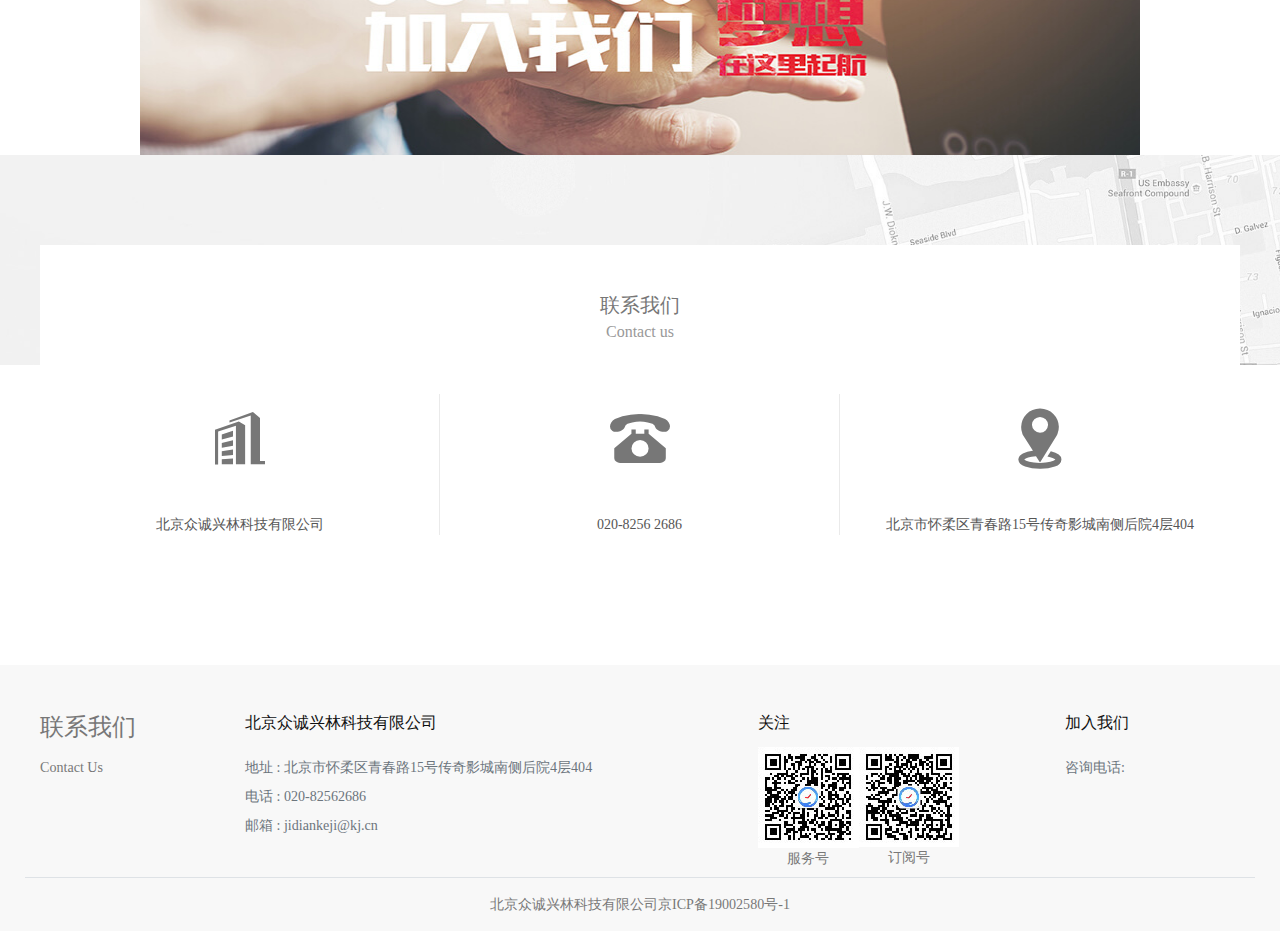
==== commit 12ac5a7c: "3" ====
--- a/html/about/index.html
+++ b/html/about/index.html
@@ -2,17 +2,17 @@
 <html lang="en">
 
 <head>
-    <meta charset="UTF-8">
-    <meta name="viewport" content="width=device-width, initial-scale=1, shrink-to-fit=no,user-scalable=no">
-    <meta http-equiv="X-UA-Compatible" content="ie=edge">
-    <title>众诚兴林-关于我们</title>
-    <link rel="shortcut icon" href="../../favicon.ico" />
-    <link rel="bookmark" href="../../favicon.ico"/>
-    <link rel="stylesheet" href="../../css/common/Bootstrap.min.css">    
-    <link rel="stylesheet" href="../../css/common/animate.min.css">
-    <link rel="stylesheet" href="../../css/index.min.css">
-    <link rel="stylesheet" href="../../css/common/common.min.css">
-    <link rel="stylesheet" href="../../css/common/swiper.min.css">
+	<meta charset="UTF-8">
+	<meta name="viewport" content="width=device-width, initial-scale=1, shrink-to-fit=no,user-scalable=no">
+	<meta http-equiv="X-UA-Compatible" content="ie=edge">
+	<title>众诚兴林-关于我们</title>
+	<link rel="shortcut icon" href="../../favicon.ico" />
+	<link rel="bookmark" href="../../favicon.ico" />
+	<link rel="stylesheet" href="../../css/common/Bootstrap.min.css">
+	<link rel="stylesheet" href="../../css/common/animate.min.css">
+	<link rel="stylesheet" href="../../css/index.min.css">
+	<link rel="stylesheet" href="../../css/common/common.min.css">
+	<link rel="stylesheet" href="../../css/common/swiper.min.css">
 </head>
 
 </style>
@@ -21,299 +21,257 @@
   <![endif]-->
 
 <body>
-    <div class="container_outwrap container-fluid headerWrapper navbarBox">
-        <div class="container">
-            <nav class="navbar navbar-expand-lg navbar-light bg-white sticky-top">
-                <a href="javascript:(void:0)">
-                    <img src="../../imgs/logo.png" alt="众诚兴林" class="logoIcon">
-                   
-                </a>
-                <button class="navbar-toggler" type="button" data-toggle="collapse" data-target="#navbarText"
-                    aria-controls="navbarText" aria-expanded="false" aria-label="Toggle navigation">
-                    <span class="navbar-toggler-icon"></span>
-                </button>
-                <div class="collapse navbar-collapse" id="navbarText">
-                    <ul class="navbar-nav ml-auto">
-                        <li class="nav-item">
-                            <a class="nav-link " href="../../index.html">首页 <span class="sr-only ">(current)</span></a>
-                        </li>
-                        <li class="nav-item ">
-                            <a class="nav-link" href="../../html/service/index.html">技术服务</a>
-                        </li>
-                        <li class="nav-item ">
-                            <a class="nav-link " href="../../html/solution/index.html">解决方案</a>
-                        </li>
-                        <li class="nav-item ">
-                            <a class="nav-link" href="../../html/successfulCase/index.html"> 成功案例<span class="sr-only ">(current)</span></a>
-                        </li>
-                        <!-- <li class="nav-item ">
+	<div class="container_outwrap container-fluid headerWrapper navbarBox">
+		<div class="container">
+			<nav class="navbar navbar-expand-lg navbar-light bg-white sticky-top">
+				<a href="javascript:(void:0)">
+					<img src="../../imgs/logo.png" alt="众诚兴林" class="logoIcon">
+					<span style="font-size: 28px; color: black; vertical-align: middle; font-weight: 700;">北京众诚兴林科技有限公司</span>
+				</a>
+				<button class="navbar-toggler" type="button" data-toggle="collapse" data-target="#navbarText"
+					aria-controls="navbarText" aria-expanded="false" aria-label="Toggle navigation">
+					<span class="navbar-toggler-icon"></span>
+				</button>
+				<div class="collapse navbar-collapse" id="navbarText">
+					<ul class="navbar-nav ml-auto">
+						<li class="nav-item">
+							<a class="nav-link " href="../../index.html">首页 <span class="sr-only ">(current)</span></a>
+						</li>
+						<li class="nav-item ">
+							<a class="nav-link" href="../../html/service/index.html">技术服务</a>
+						</li>
+						<li class="nav-item ">
+							<a class="nav-link " href="../../html/solution/index.html">解决方案</a>
+						</li>
+						<li class="nav-item ">
+							<a class="nav-link" href="../../html/successfulCase/index.html"> 成功案例<span
+									class="sr-only ">(current)</span></a>
+						</li>
+						<!-- <li class="nav-item ">
                             <a class="nav-link " href="../../html/news/index.html">新闻资讯</a>
                         </li> -->
-                        <li class="nav-item ">
-                            <a class="nav-link active" href="javascript:(void:0)">关于我们</a>
-                        </li>
-                    </ul>
-
-                </div>
-            </nav>
-        </div>
-    </div>
-
-
-    <div class="container-fluid pd0 about">
-        <img src="../../imgs/about/3.jpg" alt="众诚兴林-关于我们" style="width:100%">
-        <div class="container">
-            <!-- 公司介绍 -->
-            <section>
-                <div class="title">
-                    <div class="us_name text-center">ABOUT US</div>
-                    <div class="text-center">
-                        <span class="zh_name pr">公司简介</span>
-                    </div>
-                </div>
-                <div class="introduce text-center">
-                    <p style="text-align: left; text-indent: 2em;">北京众诚兴林科技有限公司是国内知名的智慧城市解决方案提供商，公司利用云计算，大数据，物联网，GIS，GPS，RS等关键技术，紧密围绕智慧城市信息化建设，提供完整的互联网+行业应用整体解决方案服务，打造智慧城市建设产业链生态服务系统。
-                        自2013年成立以来，公司聚焦智慧城市建设相关软件技术与应用服务，形成智慧城市时空云平台体系，智慧林业信息化产品体系，多媒体通讯实时应急指挥调度产品体系，森林防火智能化监控产品体系四大业务线，并构建完备业务合作生态系统，通过与上百家合作伙伴的全方位合作，在多个行业为政府和企事业单位提供全面信息化服务，目前在全国落地并完成上百个项目的应用案例，得到用户一致好评！
-                        公司将秉承“质量第一，服务至上”经营理念，坚持为客户创造价值为宗旨，持续为智慧城市建设提供优质的产品和服务！</p>
-                    <!-- <img src="http://qty83k.creatby.com/materials/126815/origin/d1b402a3d486e061c203ed6c4106509c_origin.jpg" alt="" class="introduce_img"> -->
-                    <div class="row">
-                        <div class="col-md-4 img_item">
-                            <div class="card">
-                                <img class="card-img-top" src="http://qty83k.creatby.com/materials/126815/origin/120296720b93b1add7fdcb8454e29961_origin.jpg">
-                            </div>
-                        </div>
-                        <div class="col-md-4 img_item">
-                            <div class="card">
-                                <img class="card-img-top" src="http://qty83k.creatby.com/materials/126815/origin/d1b402a3d486e061c203ed6c4106509c_origin.jpg">
-                            </div>
-                        </div>
-                        <div class="col-md-4 img_item">
-                            <div class="card">
-                                <img class="card-img-top" src="http://qty83k.creatby.com/materials/126815/origin/895bd843cfe07fbfa2eb6f2d2ef4f90f_origin.jpg">
-                            </div>
-                        </div>
-                        <div class="col-md-4 img_item">
-                            <div class="card mb-4">
-                                <img class="card-img-top" src="http://qty83k.creatby.com/materials/126815/origin/0a8b5d36cf27e33a5cd1678f2b08d690_origin.jpg">
-                            </div>
-                        </div>
-                        <div class="col-md-4 img_item">
-                            <div class="card mb-4">
-                                <img class="card-img-top" src="http://qty83k.creatby.com/materials/126815/origin/65055ce236469ef4f384669fc1ece9b9_origin.jpg">
-                            </div>
-                        </div>
-                        <div class="col-md-4 img_item">
-                            <div class="card mb-4">
-                                <img class="card-img-top" src="http://qty83k.creatby.com/materials/126815/origin/e2c26c405f7b971c41e79a04f9895fd0_origin.jpg">
-                            </div>
-                        </div>
-                    </div>
-                </div>
-            </section>
-            <!-- 公司介绍结束 -->
-            <!-- 公司文化 -->
-
-            <div class="title">
-                <div class="us_name text-center">COMPANY CUL TURE</div>
-                <div class="text-center">
-                    <span class="zh_name pr">公司文化</span>
-                </div>
-            </div>
-            <div class="introduce text-center">
-                <p>致未来的小伙伴</p>
-                <p>各位未来的小伙伴：</p>
-                <p>其实想了很久也不知道该怎么写这个“加入我们”，因为感觉真正牛的人是不屑于正眼看任何“加入我们”的，所以写了也并未有什么卵用。</p>
-                <p>但如果写，就要认真严肃地如“征婚启事”般好好写，否则就是耍流氓。所以，亲，如果你觉得你符合以下至少两项条件： 为合作商家以及企业客户提供有竞争力的产品和服务</p>
-                <p>1. 自认为：智力超凡；</p>
-                <p>2. 自认为：码力超强；</p>
-                <p>3. 你的用户认为：你是懂技术更懂需求的 Top PM；</p>
-                <p>3. 你的用户认为：你是懂技术更懂需求的 Top PM；</p>
-                <p>4. 你的客户认为：你是低调奢华很靠谱的 Top Sales；</p>
-                <p>5. 你的受众认为：你是有格调，有力度，淡淡小装 B 的 Top Marketing；</p>
-                <p>6. 你的同事认为：你是既专业，又简单，还有点小温暖的 Top Operation；</p>
-                <p>7. 深信“技术改变世界”；</p>
-                <p>8. 深信“人工智能技术”的未来；</p>
-                <p>9. 追求极致，有强迫症；</p>
-                <p>那么，或许我们该聊聊。</p>
-                <p>因为这个大家庭有一群和你很像的人，正一起努力在做着一份有意思、有意义，还有点技术含量的事；先教会机器看懂世界，再教会机器真正思考。</p>
-                <p>回顾一下初心，庆幸并未改变：“简简单单，做最好的技术把钱赚了”，”争取做一家中国人创办的伟大的技术公司”，”争取让真正的人工智能早日实现”。</p>
-                <p>希望未来的历史上有你的一份</p>
-                <p>From：老伙伴们</p>
-                <img src="../../imgs/about/1.jpg" alt="" class="join_us_img mt-4">
-            </div>
-
-
-            </section>
-            <!-- 公司文化 结束-->
-        </div>
-    </div>
-    <!-- 团队介绍 -->
-    <div class="container-fluid pd0 about">
-        <div class="title">
-            <div class="us_name text-center">TEAM INTRODUCTION</div>
-            <div class="text-center">
-                <span class="zh_name pr">团队介绍</span>
-            </div>
-        </div>
-        <div class="team-bg"></div>
-        <!-- 团队介绍 -->
-        <div class="container team-container pr">
-            <div class="row text-center team_row">
-                    <div class="col-lg-4 team_item  pr">
-                                <img class="rounded-circle " src="../../imgs/team/menber3.jpg" alt="Generic placeholder image" width="200"
-                                    height="200">
-                                <h3>邓鸿升</h3>
-                                <div class="nickName">产品总监</div>
-                                <p class="info">前网易资深产品经理，15年的IT从业经验，10年的互联网产品及运营管理经验。操盘过⽹易相册/ ⽹易论坛/ 网易微博等多个用户过亿的产品。联合创办的微投⽹已发展为国内知名投融资平台之⼀，为一千多个创新企业和四千多位投资人服务，其中多家企业估值超过5亿。</p>
-                            </div><!-- /.col-lg-4 -->
-                    <div class="col-lg-4 team_item pr  team_center">
-                    <img class="rounded-circle" src="../../imgs/team/menber1.png" alt="Generic placeholder image" width="200"
-                        height="200">
-                    <h3>潘荣增</h3>
-                    <div class="nickName">CEO</div>
-
-                    <p class="info">曾供职于玄武科技、开源中国等知名互联网IT企业，担任技术经理、技术总监职位；
-                            联合创立学习树教育科技、人人码信息科技等公司，担任CTO ；
-                            负责过安利中国、广东省农行、铁道部短信购票等大型系统软件架构以及核心代码开发。</p>
-                </div><!-- /.col-lg-4 -->
-                <div class="col-lg-4 team_item pr ">
-                    <img class="rounded-circle" src="../../imgs/team/menber2.jpg" alt="Generic placeholder image" width="200"
-                        height="200">
-                    <h3>邵浩云</h3>
-                    <div class="nickName">互联网+架构师+技术专家</div>
-                    <p class="info">16年IT软件开发从业经验。
-                            曾任UC高级项目经理；玄武科技研发部总监；21CN系统架构师（多次获得21CN年度技术标兵）；Java功底深厚，对高并发性能优化、大数据处理以及人工智能方向有深度的研究。</p>
-                </div><!-- /.col-lg-4 -->
-              
-            </div>
-        </div>
-        <!-- 团队介绍 结束-->
-    </div>
-    <!-- 团队介绍 结束 -->
-
-    <!-- 联系我们-开始 -->
-    <div class="container-fluid pd0 about">
-
-        <div class="Contact_us_bg"></div>
-        <!-- 关于我们 -->
-        <div class="container pr contact_box">
-            <section class="contact_container">
-                <div class="title">
-                    <div class="contact_zh_name text-center">联系我们</div>
-                    <div class="text-center">
-                        <span class="contact_us_name">Contact us</span>
-                    </div>
-                        <!-- <div class="dec text-center">
+						<li class="nav-item ">
+							<a class="nav-link active" href="javascript:(void:0)">关于我们</a>
+						</li>
+					</ul>
+
+				</div>
+			</nav>
+		</div>
+	</div>
+
+
+	<div class="container-fluid pd0 about">
+		<img src="../../imgs/about/3.jpg" alt="众诚兴林-关于我们" style="width:100%">
+		<div class="container">
+			<!-- 公司介绍 -->
+			<section>
+				<div class="title">
+					<div class="us_name text-center">ABOUT US</div>
+					<div class="text-center">
+						<span class="zh_name pr">公司简介</span>
+					</div>
+				</div>
+				<div class="introduce text-center">
+					<p style="text-align: left; text-indent: 2em;">
+						北京众诚兴林科技有限公司是国内知名的智慧城市解决方案提供商，公司利用云计算，大数据，物联网，GIS，GPS，RS等关键技术，紧密围绕智慧城市信息化建设，提供完整的互联网+行业应用整体解决方案服务，打造智慧城市建设产业链生态服务系统。
+						自2013年成立以来，公司聚焦智慧城市建设相关软件技术与应用服务，形成智慧城市时空云平台体系，智慧林业信息化产品体系，多媒体通讯实时应急指挥调度产品体系，森林防火智能化监控产品体系四大业务线，并构建完备业务合作生态系统，通过与上百家合作伙伴的全方位合作，在多个行业为政府和企事业单位提供全面信息化服务，目前在全国落地并完成上百个项目的应用案例，得到用户一致好评！
+						公司将秉承“质量第一，服务至上”经营理念，坚持为客户创造价值为宗旨，持续为智慧城市建设提供优质的产品和服务！</p>
+					<!-- <img src="http://qty83k.creatby.com/materials/126815/origin/d1b402a3d486e061c203ed6c4106509c_origin.jpg" alt="" class="introduce_img"> -->
+					<div class="row">
+						<div class="col-md-4 img_item">
+							<div class="card">
+								<img class="card-img-top"
+									src="http://qty83k.creatby.com/materials/126815/origin/120296720b93b1add7fdcb8454e29961_origin.jpg">
+							</div>
+						</div>
+						<div class="col-md-4 img_item">
+							<div class="card">
+								<img class="card-img-top"
+									src="http://qty83k.creatby.com/materials/126815/origin/d1b402a3d486e061c203ed6c4106509c_origin.jpg">
+							</div>
+						</div>
+						<div class="col-md-4 img_item">
+							<div class="card">
+								<img class="card-img-top"
+									src="http://qty83k.creatby.com/materials/126815/origin/895bd843cfe07fbfa2eb6f2d2ef4f90f_origin.jpg">
+							</div>
+						</div>
+						<div class="col-md-4 img_item">
+							<div class="card mb-4">
+								<img class="card-img-top"
+									src="http://qty83k.creatby.com/materials/126815/origin/0a8b5d36cf27e33a5cd1678f2b08d690_origin.jpg">
+							</div>
+						</div>
+						<div class="col-md-4 img_item">
+							<div class="card mb-4">
+								<img class="card-img-top"
+									src="http://qty83k.creatby.com/materials/126815/origin/65055ce236469ef4f384669fc1ece9b9_origin.jpg">
+							</div>
+						</div>
+						<div class="col-md-4 img_item">
+							<div class="card mb-4">
+								<img class="card-img-top"
+									src="http://qty83k.creatby.com/materials/126815/origin/e2c26c405f7b971c41e79a04f9895fd0_origin.jpg">
+							</div>
+						</div>
+					</div>
+				</div>
+			</section>
+			<!-- 公司介绍结束 -->
+			<!-- 公司文化 -->
+
+			<div class="title">
+				<div class="us_name text-center">COMPANY CUL TURE</div>
+				<div class="text-center">
+					<span class="zh_name pr">公司文化</span>
+				</div>
+			</div>
+			<div class="introduce text-center">
+				<p>致未来的小伙伴</p>
+				<p>各位未来的小伙伴：</p>
+				<p>其实想了很久也不知道该怎么写这个“加入我们”，因为感觉真正牛的人是不屑于正眼看任何“加入我们”的，所以写了也并未有什么卵用。</p>
+				<p>但如果写，就要认真严肃地如“征婚启事”般好好写，否则就是耍流氓。所以，亲，如果你觉得你符合以下至少两项条件： 为合作商家以及企业客户提供有竞争力的产品和服务</p>
+				<p>1. 自认为：智力超凡；</p>
+				<p>2. 自认为：码力超强；</p>
+				<p>3. 你的用户认为：你是懂技术更懂需求的 Top PM；</p>
+				<p>3. 你的用户认为：你是懂技术更懂需求的 Top PM；</p>
+				<p>4. 你的客户认为：你是低调奢华很靠谱的 Top Sales；</p>
+				<p>5. 你的受众认为：你是有格调，有力度，淡淡小装 B 的 Top Marketing；</p>
+				<p>6. 你的同事认为：你是既专业，又简单，还有点小温暖的 Top Operation；</p>
+				<p>7. 深信“技术改变世界”；</p>
+				<p>8. 深信“人工智能技术”的未来；</p>
+				<p>9. 追求极致，有强迫症；</p>
+				<p>那么，或许我们该聊聊。</p>
+				<p>因为这个大家庭有一群和你很像的人，正一起努力在做着一份有意思、有意义，还有点技术含量的事；先教会机器看懂世界，再教会机器真正思考。</p>
+				<p>回顾一下初心，庆幸并未改变：“简简单单，做最好的技术把钱赚了”，”争取做一家中国人创办的伟大的技术公司”，”争取让真正的人工智能早日实现”。</p>
+				<p>希望未来的历史上有你的一份</p>
+				<p>From：老伙伴们</p>
+				<img src="../../imgs/about/1.jpg" alt="" class="join_us_img mt-4">
+			</div>
+			</section>
+			<!-- 公司文化 结束-->
+		</div>
+	</div>
+
+
+	<!-- 联系我们-开始 -->
+	<div class="container-fluid pd0 about">
+		<div class="Contact_us_bg"></div>
+		<!-- 关于我们 -->
+		<div class="container pr contact_box">
+			<section class="contact_container">
+				<div class="title">
+					<div class="contact_zh_name text-center">联系我们</div>
+					<div class="text-center">
+						<span class="contact_us_name">Contact us</span>
+					</div>
+					<!-- <div class="dec text-center">
                             WEB极速建站是旗下产品。我们用10几年的高端企业网站定制服务，曾服务过：海尔、联想、北京电通、BIAD、雅虎、凤凰中心、民生银行等尽400多家高端企业用户。从多年积累中，提炼用验、交互、设计等产品需求，从而建立WEB极速建站产品，推翻大多数用户认为模板建站价格低所以品质差的观念。
                         </div> -->
-                    <div class="row info_row">
-                        <div class="col-sm-4 text-center rightBorder">
-                            <!-- <div class="homePageIcon">
+					<div class="row info_row">
+						<div class="col-sm-4 text-center rightBorder">
+							<!-- <div class="homePageIcon">
                                     <img src="http://www.candoapp.net/asset/img/icon3.png" alt="Generic placeholder image">
                                 </div> -->
-                            <i class="iconfont icon-gongsi icon"></i>
-                            <p class="text_center info_item_text">北京众诚兴林科技有限公司</p>
-
-                        </div>
-                        <div class="col-sm-4 text-center rightBorder">
-                            <!-- <div class="homePageIcon">
+							<i class="iconfont icon-gongsi icon"></i>
+							<p class="text_center info_item_text">北京众诚兴林科技有限公司</p>
+
+						</div>
+						<div class="col-sm-4 text-center rightBorder">
+							<!-- <div class="homePageIcon">
                                     <img src="http://www.candoapp.net/asset/img/icon2.png" alt="Generic placeholder image">
                                 </div> -->
-                            <i class="iconfont icon-dianhua icon"></i>
-                            <a class="text_center info_item_text d-block" href="tel:020-8256 2686">020-8256 2686</a>
-
-                        </div>
-                        <div class="col-sm-4 text-center">
-                            <!-- <div class="homePageIcon">
+							<i class="iconfont icon-dianhua icon"></i>
+							<a class="text_center info_item_text d-block" href="tel:020-8256 2686">020-8256 2686</a>
+
+						</div>
+						<div class="col-sm-4 text-center">
+							<!-- <div class="homePageIcon">
                                     <img src="http://www.candoapp.net/asset/img/icon3.png" alt="Generic placeholder image">
                                 </div> -->
-                            <i class="iconfont icon-dingwei icon"></i>
-                            <p class="text_center info_item_text">北京市怀柔区青春路15号传奇影城南侧后院4层404</p>
-
-                        </div>
-
-                    </div>
-                </div>
-            </section>
-        </div>
-        <!-- 关于我们 结束 -->
-    </div>
-    <!-- 联系我们 -->
-    <footer class="pt-4  pt-md-5  container-fluid jd_footer">
-        <div class="container">
-            <div class="row border-bottom ">
-                <div class="col-12 col-md-2">
-                    <h4>联系我们</h4>
-                    <div class="en_contact ">Contact Us</div>
-                </div>
-                <div class="col-12 col-md-5">
-                    <h6>北京众诚兴林科技有限公司</h6>
-                    <ul class="list-unstyled text-small">
-                        <li><span class="text-muted">地址 : </span><a class="text-muted" href="#"> 北京市怀柔区青春路15号传奇影城南侧后院4层404</a></li>
-                        <li><span class="text-muted">电话 : </span> <a class="text-muted" href="tel:020-82562686">
-                                020-82562686</a></li>
-                        <li><span class="text-muted">邮箱 : </span><a class="text-muted" href="mailto:jidiankeji@kj.cn">
-                                jidiankeji@kj.cn</a></li>
-                    </ul>
-                </div>
-                <div class="col-6 col-md-3">
-                    <h6 style="padding-bottom:0.4rem">关注</h6>
-                    <ul class="list-unstyled text-small">
-                        <li class="float-left text-center"> <img src="../../imgs/服务号.jpg" alt="">
-                            <div>服务号</div>
-                        </li>
-                        <li class="float-left text-center"> <img src="../../imgs/订阅号.jpg" alt="">
-                            <div>订阅号</div>
-                        </li>
-                    </ul>
-                </div>
-                <div class="col-6 col-md-2">
-                    <h6>加入我们</h6>
-                    <ul class="list-unstyled text-small">
-                        <li><a class="text-muted" href="#">咨询电话:</a></li>
-                    </ul>
-                </div>
-            </div>
-            <p class="text-center icp">北京众诚兴林科技有限公司京ICP备19002580号-1</p>
-        </div>
-
-    </footer>
-    <!-- 联系我们 -->
-    <!-- </div> -->
-
-    <script src="../../js/lib/jquery.min.js"></script>
-    <script src="../../js/lib/bootstrap.min.js"></script>
-    <script src="../../js/lib/wow.min.js"></script>
-    <script src="../../js/lib/swiper.min.js"></script>
-    <script src="../../js/lib/draggable.js"></script>
-    <script src="../../js/lib/EZView.js"></script>
+							<i class="iconfont icon-dingwei icon"></i>
+							<p class="text_center info_item_text">北京市怀柔区青春路15号传奇影城南侧后院4层404</p>
+						</div>
+					</div>
+				</div>
+			</section>
+		</div>
+		<!-- 关于我们 结束 -->
+	</div>
+	<!-- 联系我们 -->
+	<footer class="pt-4  pt-md-5  container-fluid jd_footer">
+		<div class="container">
+			<div class="row border-bottom ">
+				<div class="col-12 col-md-2">
+					<h4>联系我们</h4>
+					<div class="en_contact ">Contact Us</div>
+				</div>
+				<div class="col-12 col-md-5">
+					<h6>北京众诚兴林科技有限公司</h6>
+					<ul class="list-unstyled text-small">
+						<li><span class="text-muted">地址 : </span><a class="text-muted" href="#"> 北京市怀柔区青春路15号传奇影城南侧后院4层404</a></li>
+						<li><span class="text-muted">电话 : </span> <a class="text-muted" href="tel:020-82562686">
+								020-82562686</a></li>
+						<li><span class="text-muted">邮箱 : </span><a class="text-muted" href="mailto:jidiankeji@kj.cn">
+								jidiankeji@kj.cn</a></li>
+					</ul>
+				</div>
+				<div class="col-6 col-md-3">
+					<h6 style="padding-bottom:0.4rem">关注</h6>
+					<ul class="list-unstyled text-small">
+						<li class="float-left text-center"> <img src="../../imgs/服务号.jpg" alt="">
+							<div>服务号</div>
+						</li>
+						<li class="float-left text-center"> <img src="../../imgs/订阅号.jpg" alt="">
+							<div>订阅号</div>
+						</li>
+					</ul>
+				</div>
+				<div class="col-6 col-md-2">
+					<h6>加入我们</h6>
+					<ul class="list-unstyled text-small">
+						<li><a class="text-muted" href="#">咨询电话:</a></li>
+					</ul>
+				</div>
+			</div>
+			<p class="text-center icp">北京众诚兴林科技有限公司京ICP备19002580号-1</p>
+		</div>
+	</footer>
+	<!-- 联系我们 -->
+	<!-- </div> -->
+
+	<script src="../../js/lib/jquery.min.js"></script>
+	<script src="../../js/lib/bootstrap.min.js"></script>
+	<script src="../../js/lib/wow.min.js"></script>
+	<script src="../../js/lib/swiper.min.js"></script>
+	<script src="../../js/lib/draggable.js"></script>
+	<script src="../../js/lib/EZView.js"></script>
 </body>
 
 </html>
 <script>
-    $(function () {
-        var wow = new WOW({
-            boxClass: 'wow', // animated element css class (default is wow)
-            animateClass: 'animated', // animation css class (default is animated)
-            offset: 0, // distance to the element when triggering the animation (default is 0)
-            mobile: true, // trigger animations on mobile devices (default is true)
-            live: true, // act on asynchronously loaded content (default is true)
-            callback: function (box) {
-                // the callback is fired every time an animation is started
-                // the argument that is passed in is the DOM node being animated
-            },
-            scrollContainer: null // optional scroll container selector, otherwise use window
-        });
-        wow.init();
-        // 导航加动画
-        $(window).on("scroll", function () {
-            // alert(2);
-            var navDom = $(".navbarBox");
-            var navH = $(".navbarBox").height();
-            var wst = $(window).scrollTop();
-            wst >= 2 ? navDom.addClass("fixed-navbar") : navDom.removeClass("fixed-navbar")
-
-        })
-
-    });
+	$(function () {
+		var wow = new WOW({
+			boxClass: 'wow', // animated element css class (default is wow)
+			animateClass: 'animated', // animation css class (default is animated)
+			offset: 0, // distance to the element when triggering the animation (default is 0)
+			mobile: true, // trigger animations on mobile devices (default is true)
+			live: true, // act on asynchronously loaded content (default is true)
+			callback: function (box) {
+				// the callback is fired every time an animation is started
+				// the argument that is passed in is the DOM node being animated
+			},
+			scrollContainer: null // optional scroll container selector, otherwise use window
+		});
+		wow.init();
+		// 导航加动画
+		$(window).on("scroll", function () {
+			// alert(2);
+			var navDom = $(".navbarBox");
+			var navH = $(".navbarBox").height();
+			var wst = $(window).scrollTop();
+			wst >= 2 ? navDom.addClass("fixed-navbar") : navDom.removeClass("fixed-navbar")
+		})
+	});
 </script>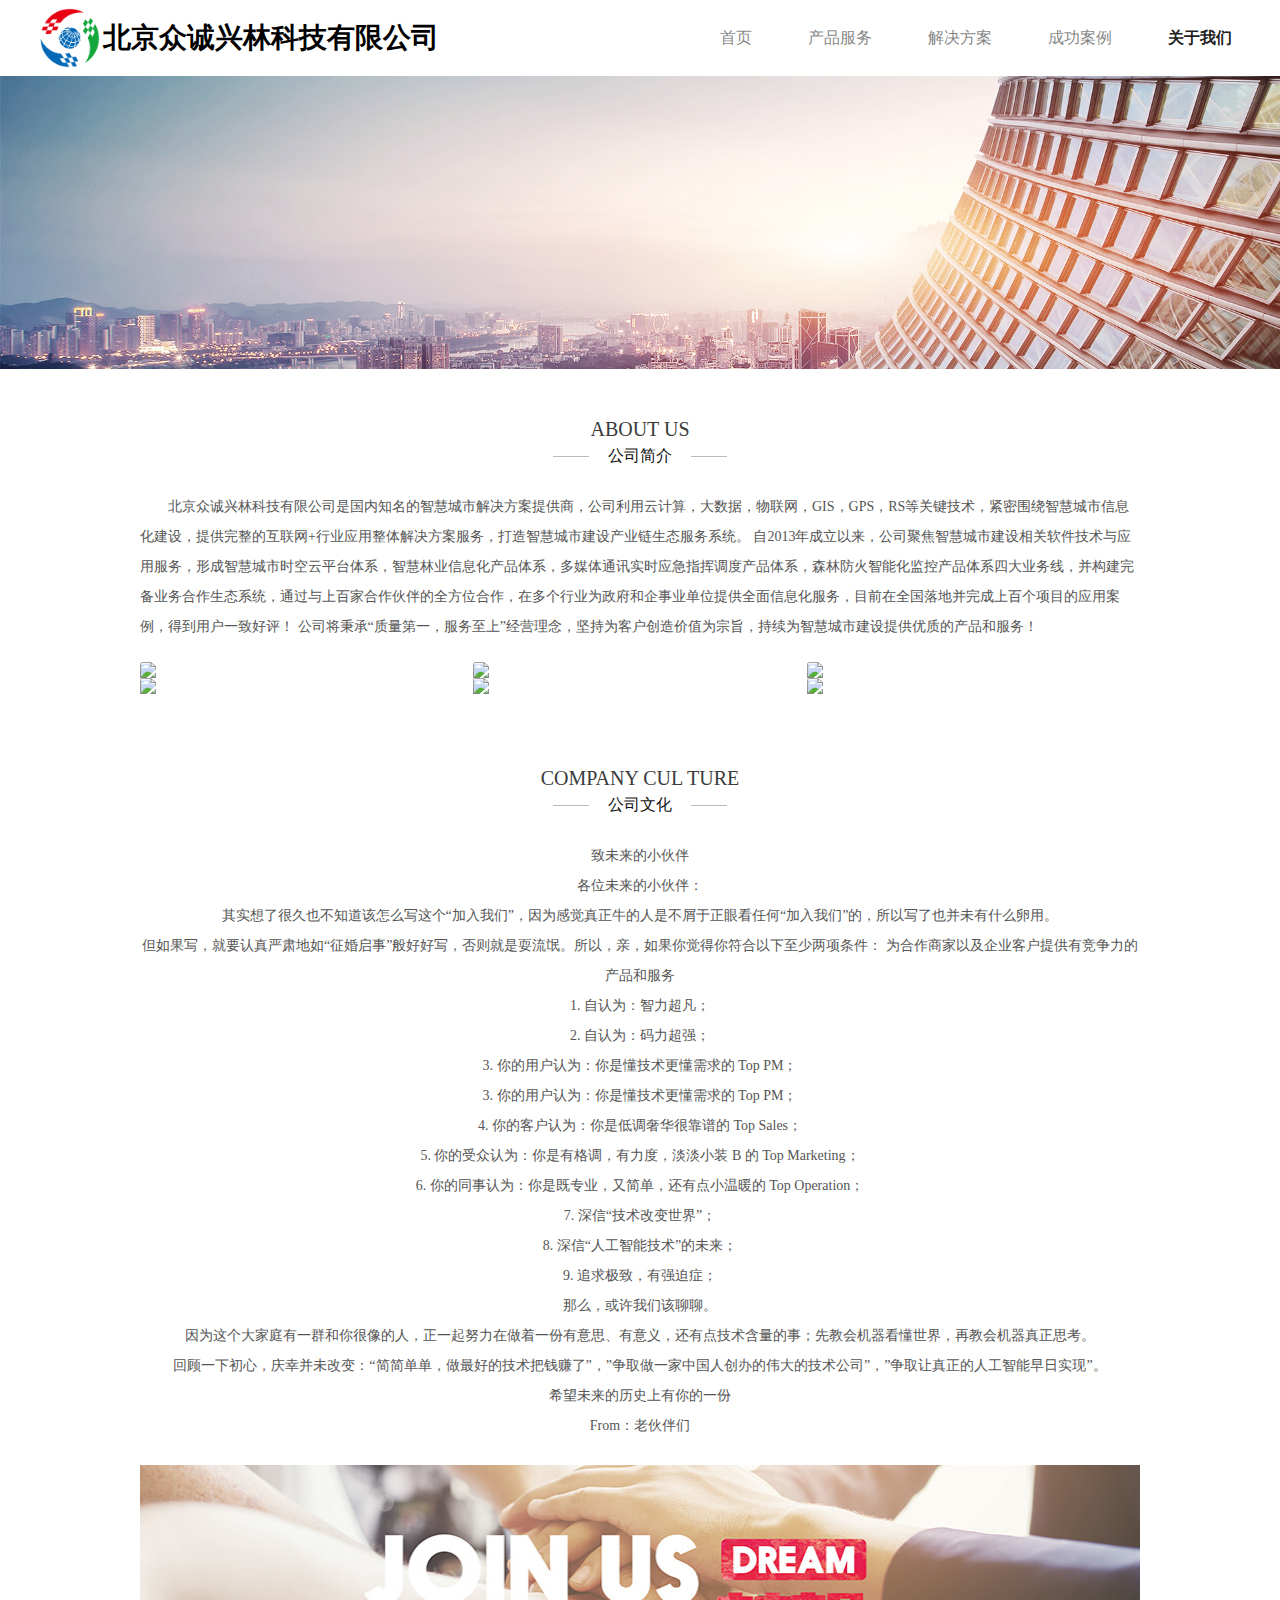
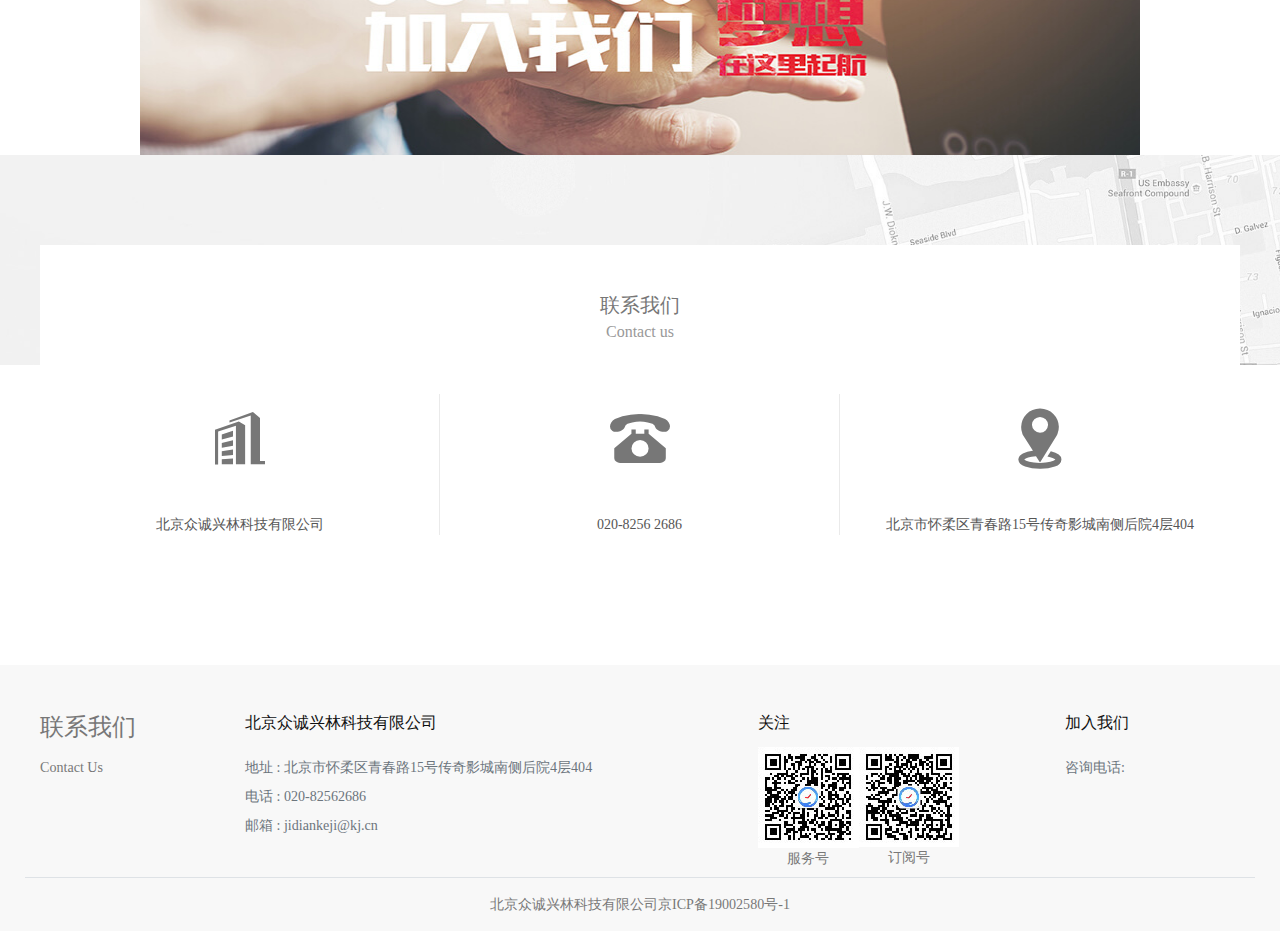
==== commit 70517f60: "4" ====
--- a/html/about/index.html
+++ b/html/about/index.html
@@ -38,7 +38,7 @@
 							<a class="nav-link " href="../../index.html">首页 <span class="sr-only ">(current)</span></a>
 						</li>
 						<li class="nav-item ">
-							<a class="nav-link" href="../../html/service/index.html">技术服务</a>
+							<a class="nav-link" href="../../html/service/index.html">产品服务</a>
 						</li>
 						<li class="nav-item ">
 							<a class="nav-link " href="../../html/solution/index.html">解决方案</a>
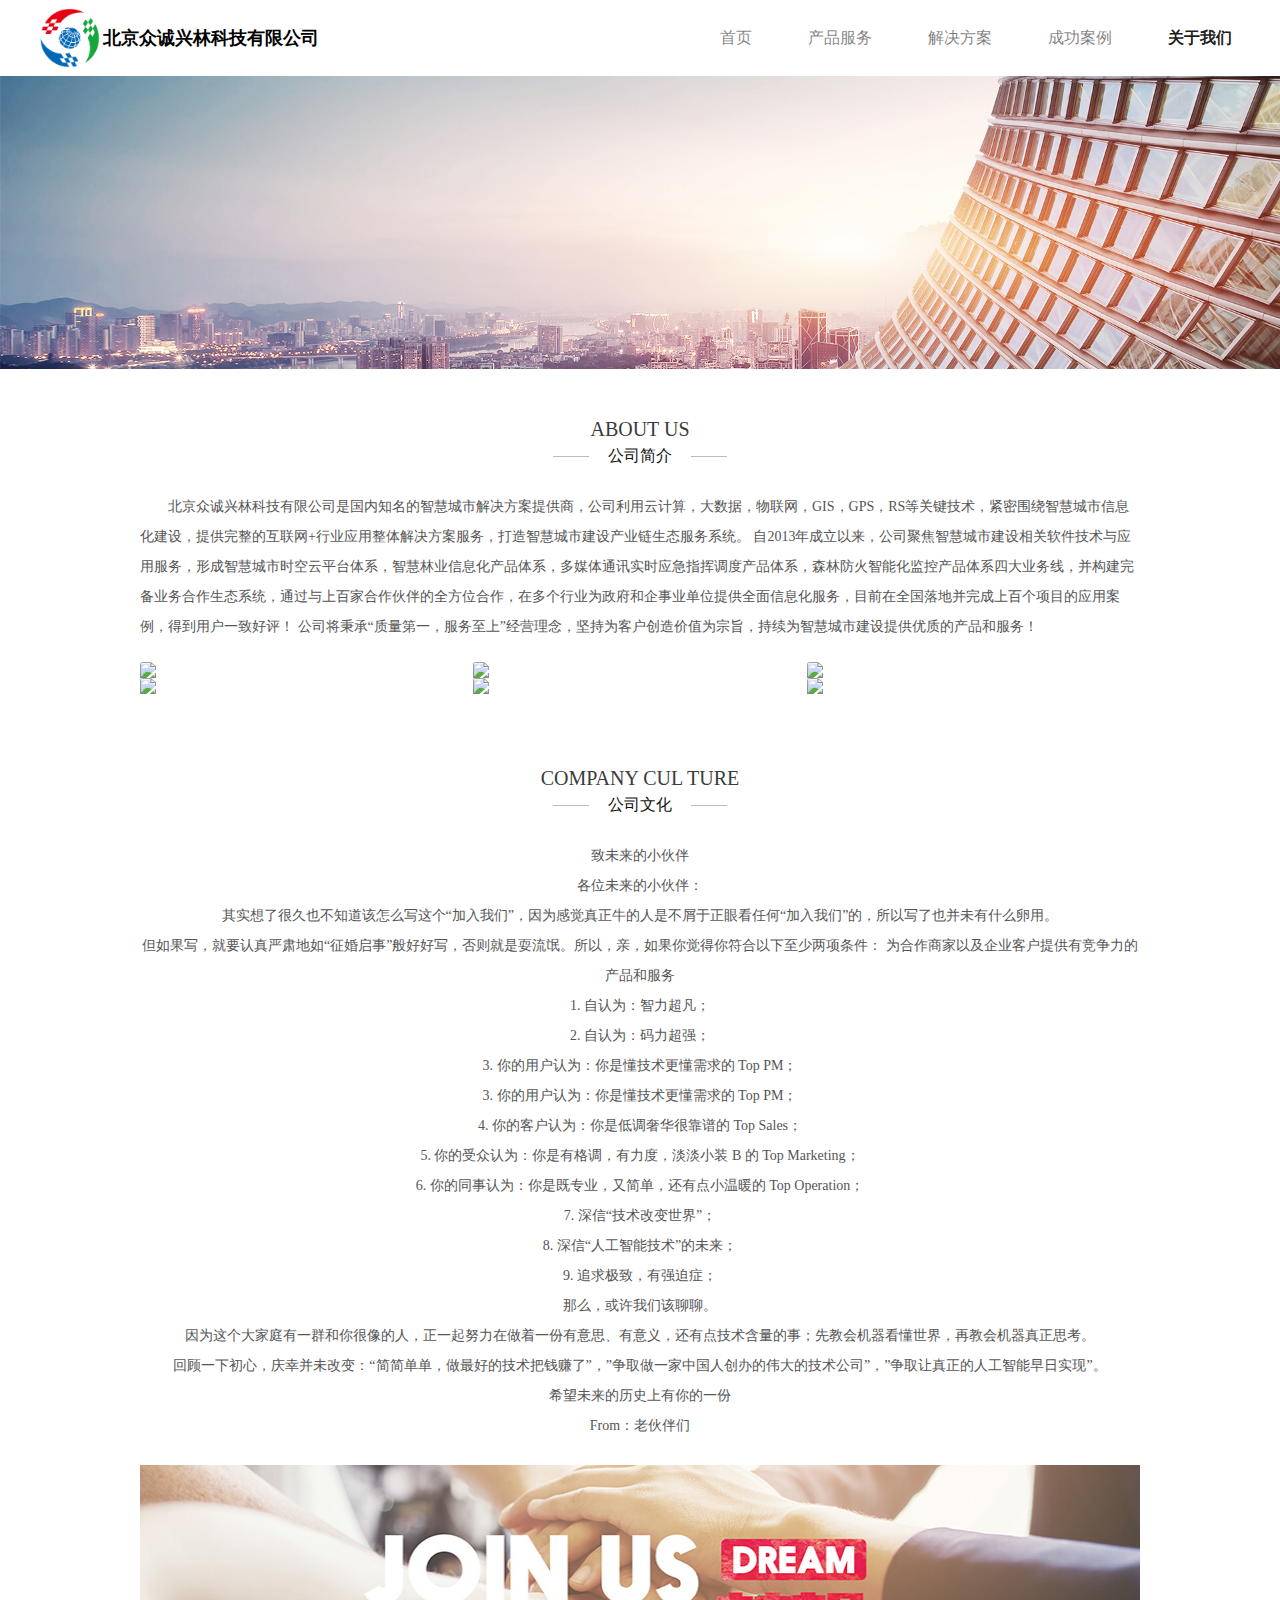
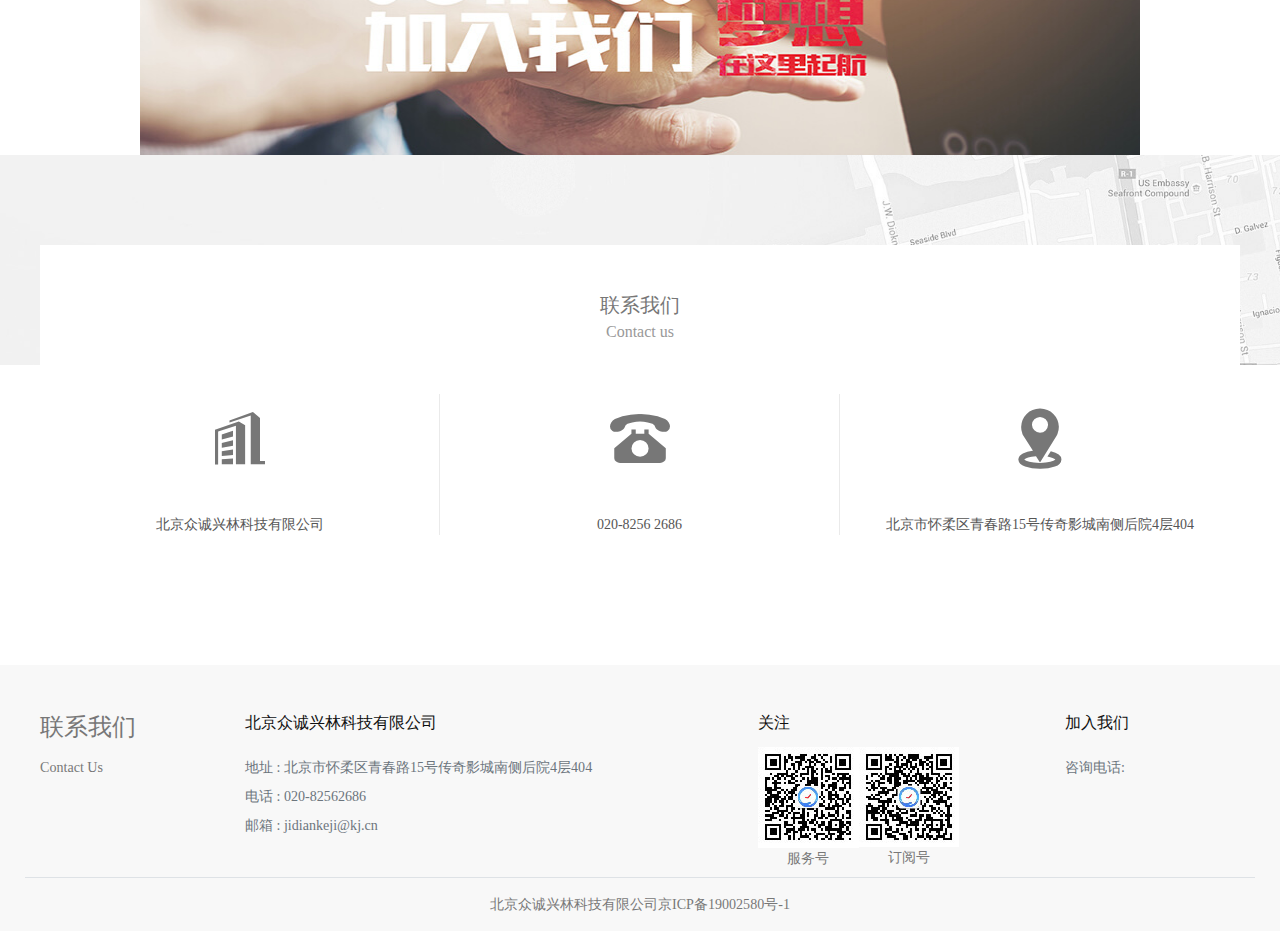
==== commit 178cae82: "5" ====
--- a/html/about/index.html
+++ b/html/about/index.html
@@ -26,7 +26,7 @@
 			<nav class="navbar navbar-expand-lg navbar-light bg-white sticky-top">
 				<a href="javascript:(void:0)">
 					<img src="../../imgs/logo.png" alt="众诚兴林" class="logoIcon">
-					<span style="font-size: 28px; color: black; vertical-align: middle; font-weight: 700;">北京众诚兴林科技有限公司</span>
+					<span style="font-size: 1.1rem; color: black; vertical-align: middle; font-weight: 700;">北京众诚兴林科技有限公司</span>
 				</a>
 				<button class="navbar-toggler" type="button" data-toggle="collapse" data-target="#navbarText"
 					aria-controls="navbarText" aria-expanded="false" aria-label="Toggle navigation">
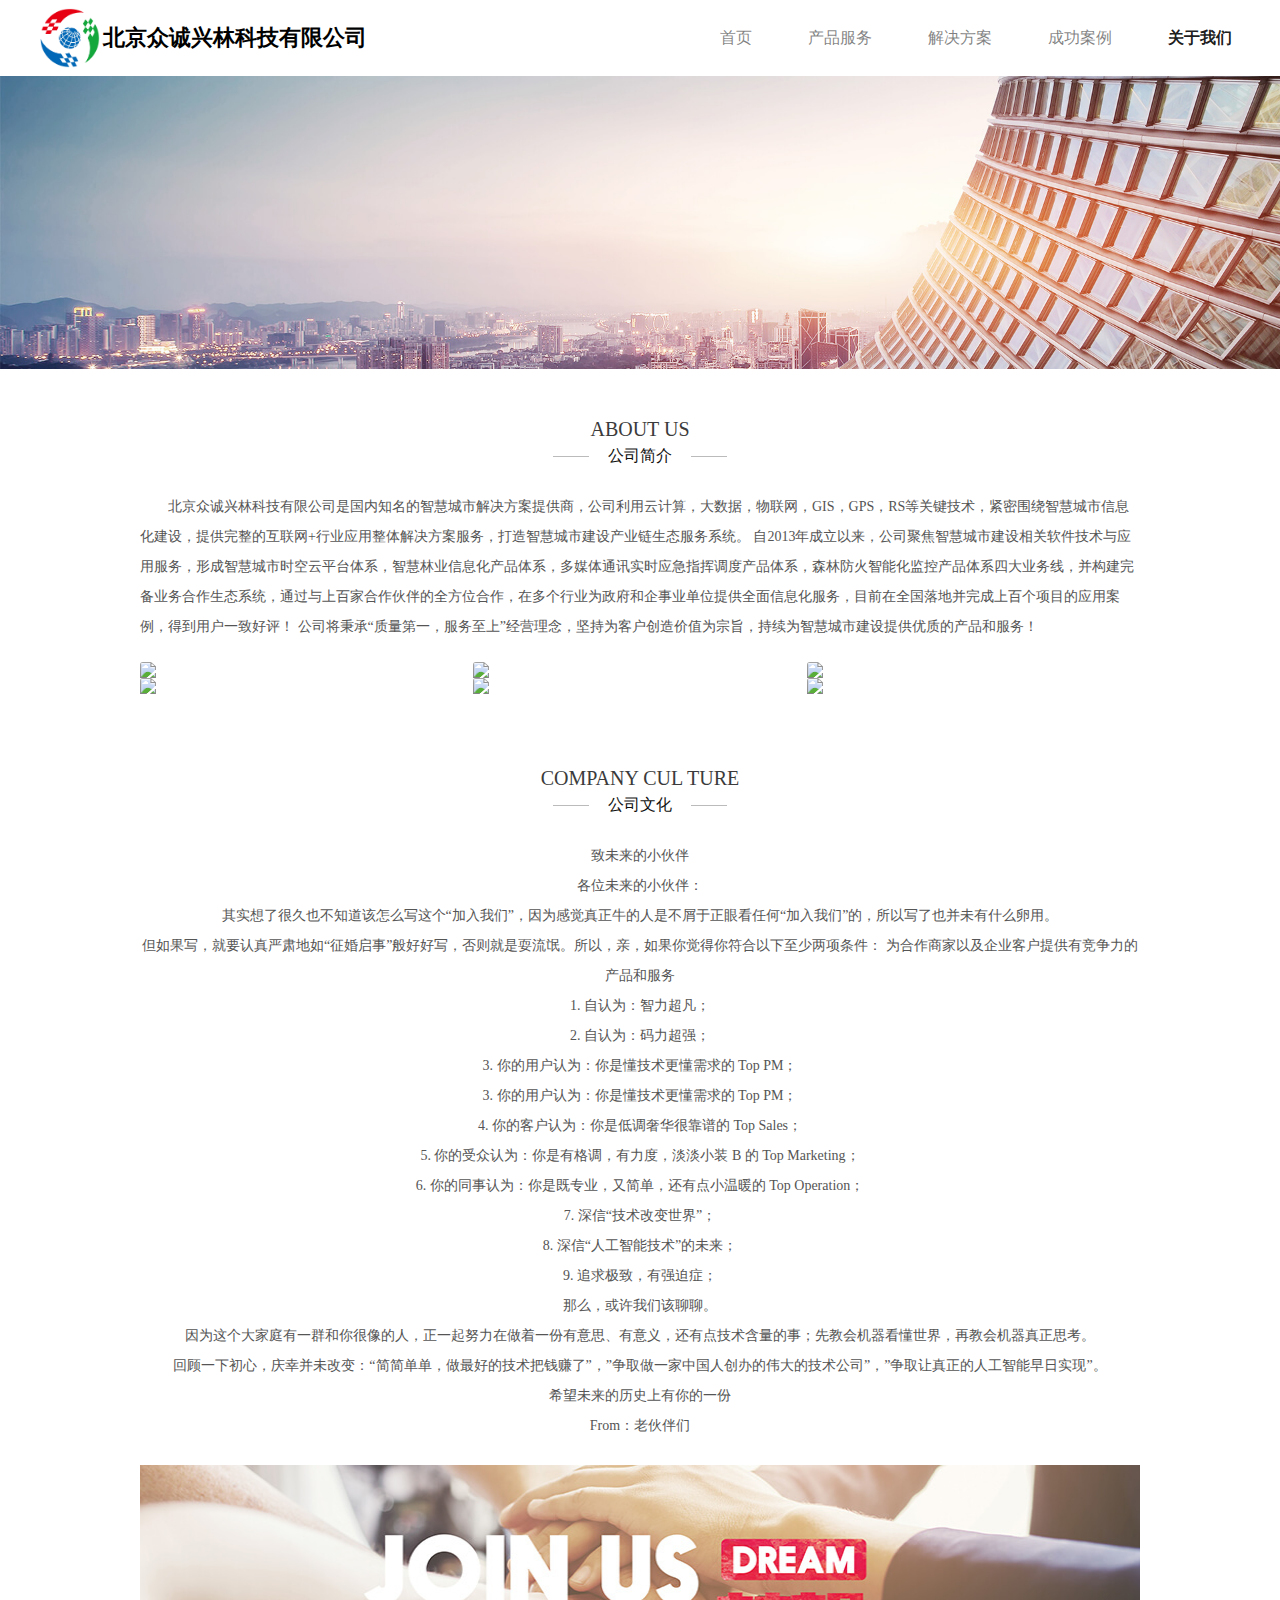
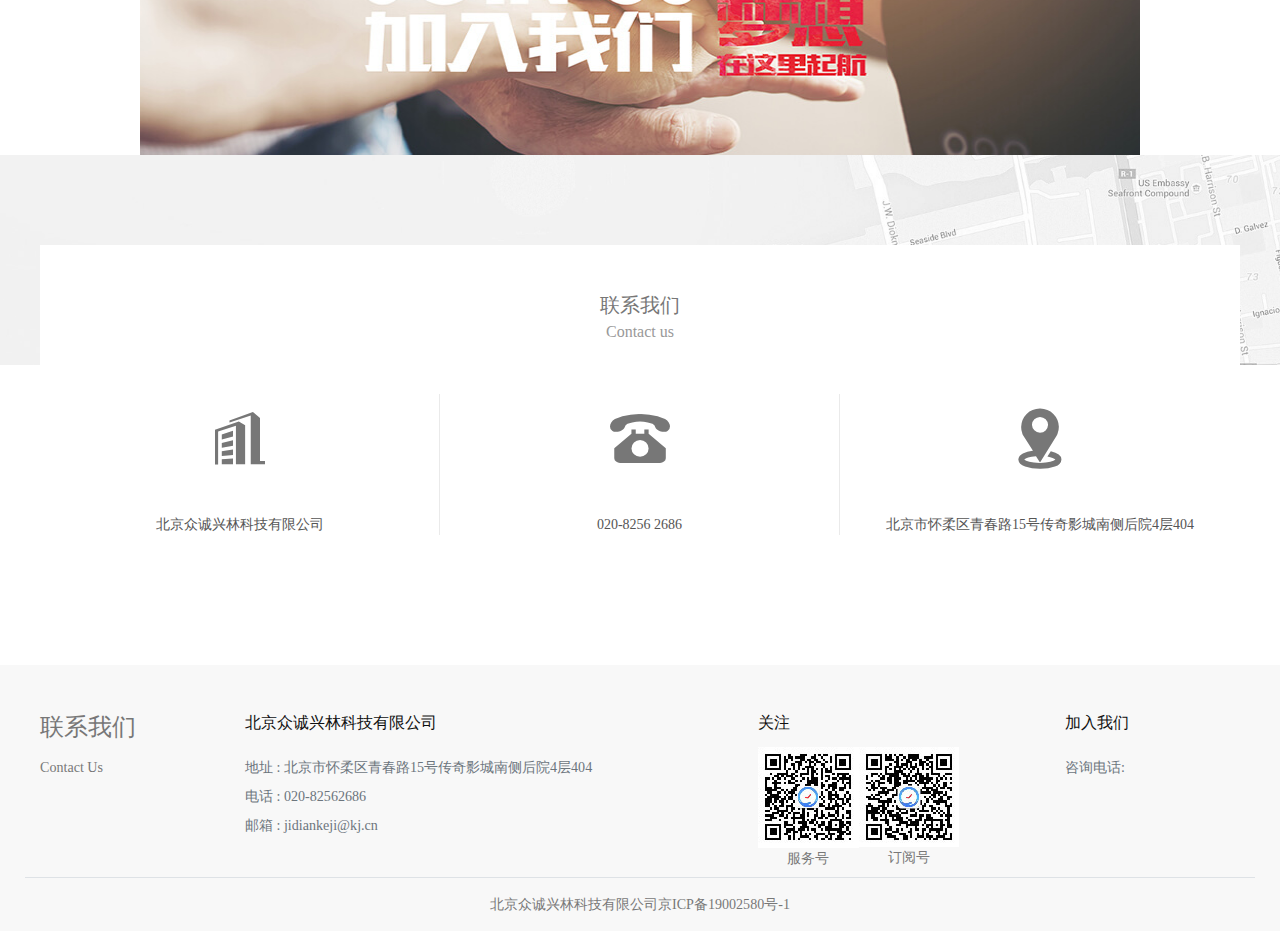
==== commit b7bc4e5c: "6" ====
--- a/html/about/index.html
+++ b/html/about/index.html
@@ -26,7 +26,7 @@
 			<nav class="navbar navbar-expand-lg navbar-light bg-white sticky-top">
 				<a href="javascript:(void:0)">
 					<img src="../../imgs/logo.png" alt="众诚兴林" class="logoIcon">
-					<span style="font-size: 1.1rem; color: black; vertical-align: middle; font-weight: 700;">北京众诚兴林科技有限公司</span>
+					<span class="logo_txt" style="font-size: 1.1rem; color: black; vertical-align: middle; font-weight: 700;">北京众诚兴林科技有限公司</span>
 				</a>
 				<button class="navbar-toggler" type="button" data-toggle="collapse" data-target="#navbarText"
 					aria-controls="navbarText" aria-expanded="false" aria-label="Toggle navigation">
--- a/css/index.min.css
+++ b/css/index.min.css
@@ -504,6 +504,15 @@
   .logoIcon {
     height: 60px !important;
   }
+
+  .logo_txt {
+    font-size: 1.4rem !important;
+  }
+}
+@media (max-width: 375px) {
+  .logo_txt {
+    font-size: 0.93rem !important;
+  }
 }
 
 .logoIcon {
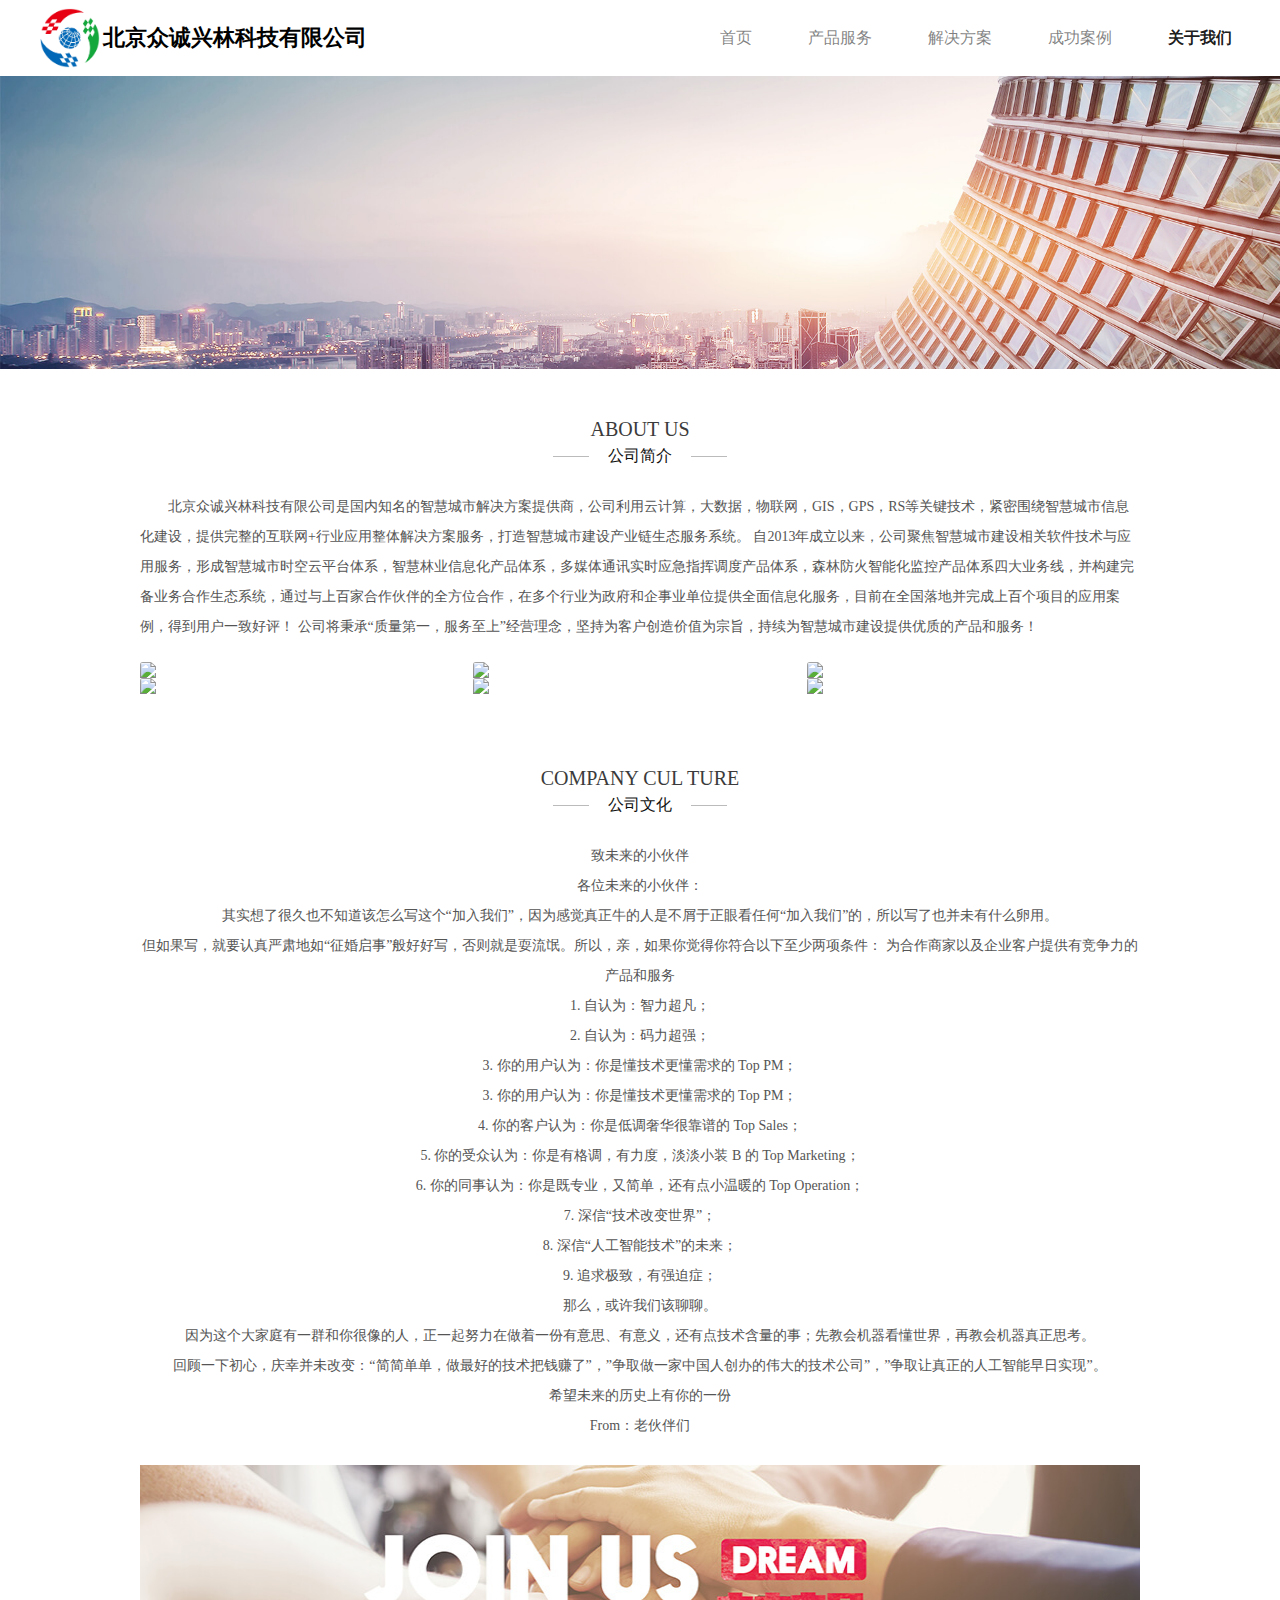
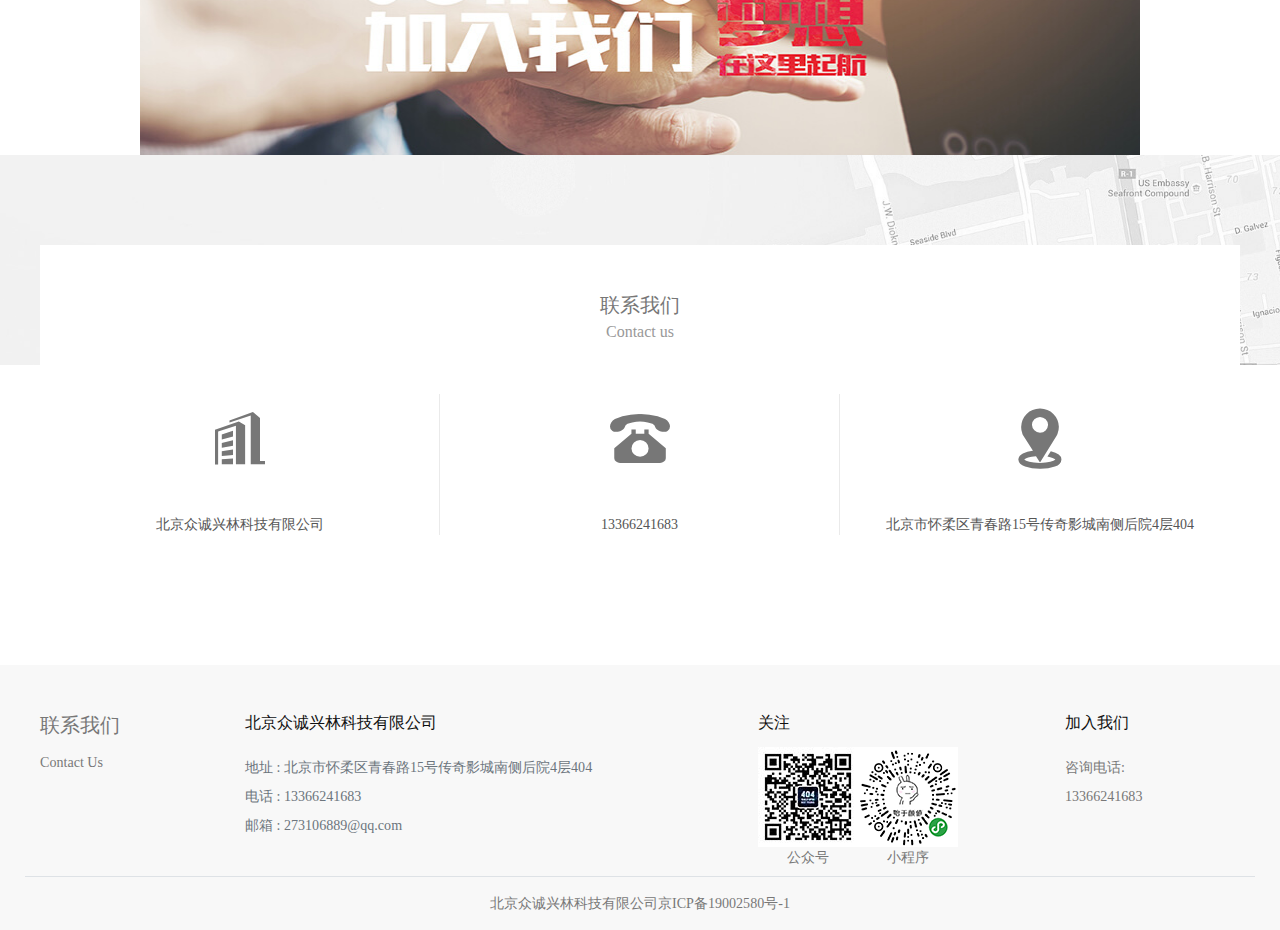
==== commit 584627c6: "9" ====
--- a/html/about/index.html
+++ b/html/about/index.html
@@ -183,7 +183,7 @@
                                     <img src="http://www.candoapp.net/asset/img/icon2.png" alt="Generic placeholder image">
                                 </div> -->
 							<i class="iconfont icon-dianhua icon"></i>
-							<a class="text_center info_item_text d-block" href="tel:020-8256 2686">020-8256 2686</a>
+							<a class="text_center info_item_text d-block" href="tel:13366241683">13366241683</a>
 
 						</div>
 						<div class="col-sm-4 text-center">
@@ -204,34 +204,35 @@
 		<div class="container">
 			<div class="row border-bottom ">
 				<div class="col-12 col-md-2">
-					<h4>联系我们</h4>
+					<h5>联系我们</h5>
 					<div class="en_contact ">Contact Us</div>
 				</div>
 				<div class="col-12 col-md-5">
 					<h6>北京众诚兴林科技有限公司</h6>
 					<ul class="list-unstyled text-small">
 						<li><span class="text-muted">地址 : </span><a class="text-muted" href="#"> 北京市怀柔区青春路15号传奇影城南侧后院4层404</a></li>
-						<li><span class="text-muted">电话 : </span> <a class="text-muted" href="tel:020-82562686">
-								020-82562686</a></li>
-						<li><span class="text-muted">邮箱 : </span><a class="text-muted" href="mailto:jidiankeji@kj.cn">
-								jidiankeji@kj.cn</a></li>
+						<li><span class="text-muted">电话 : </span> <a class="text-muted" href="tel:13366241683">
+								13366241683</a></li>
+						<li><span class="text-muted">邮箱 : </span><a class="text-muted" href="mailto:273106889@qq.com">
+								273106889@qq.com</a></li>
 					</ul>
 				</div>
 				<div class="col-6 col-md-3">
 					<h6 style="padding-bottom:0.4rem">关注</h6>
 					<ul class="list-unstyled text-small">
-						<li class="float-left text-center"> <img src="../../imgs/服务号.jpg" alt="">
-							<div>服务号</div>
-						</li>
-						<li class="float-left text-center"> <img src="../../imgs/订阅号.jpg" alt="">
-							<div>订阅号</div>
+						<li class="float-left text-center"> <img src="../../imgs/gzh.jpg" alt="">
+							<div>公众号</div>
+						</li>
+						<li class="float-left text-center"> <img src="../../imgs/xcx.png" alt="">
+							<div>小程序</div>
 						</li>
 					</ul>
 				</div>
 				<div class="col-6 col-md-2">
 					<h6>加入我们</h6>
 					<ul class="list-unstyled text-small">
-						<li><a class="text-muted" href="#">咨询电话:</a></li>
+						<li>咨询电话:</li>
+						<li>13366241683</li>
 					</ul>
 				</div>
 			</div>
--- a/css/index.min.css
+++ b/css/index.min.css
@@ -513,6 +513,11 @@
   .logo_txt {
     font-size: 0.93rem !important;
   }
+  .section .section_title {
+    color: #101010;
+    font-size: 1.2rem;
+    font-weight: 600;
+  }
 }
 
 .logoIcon {
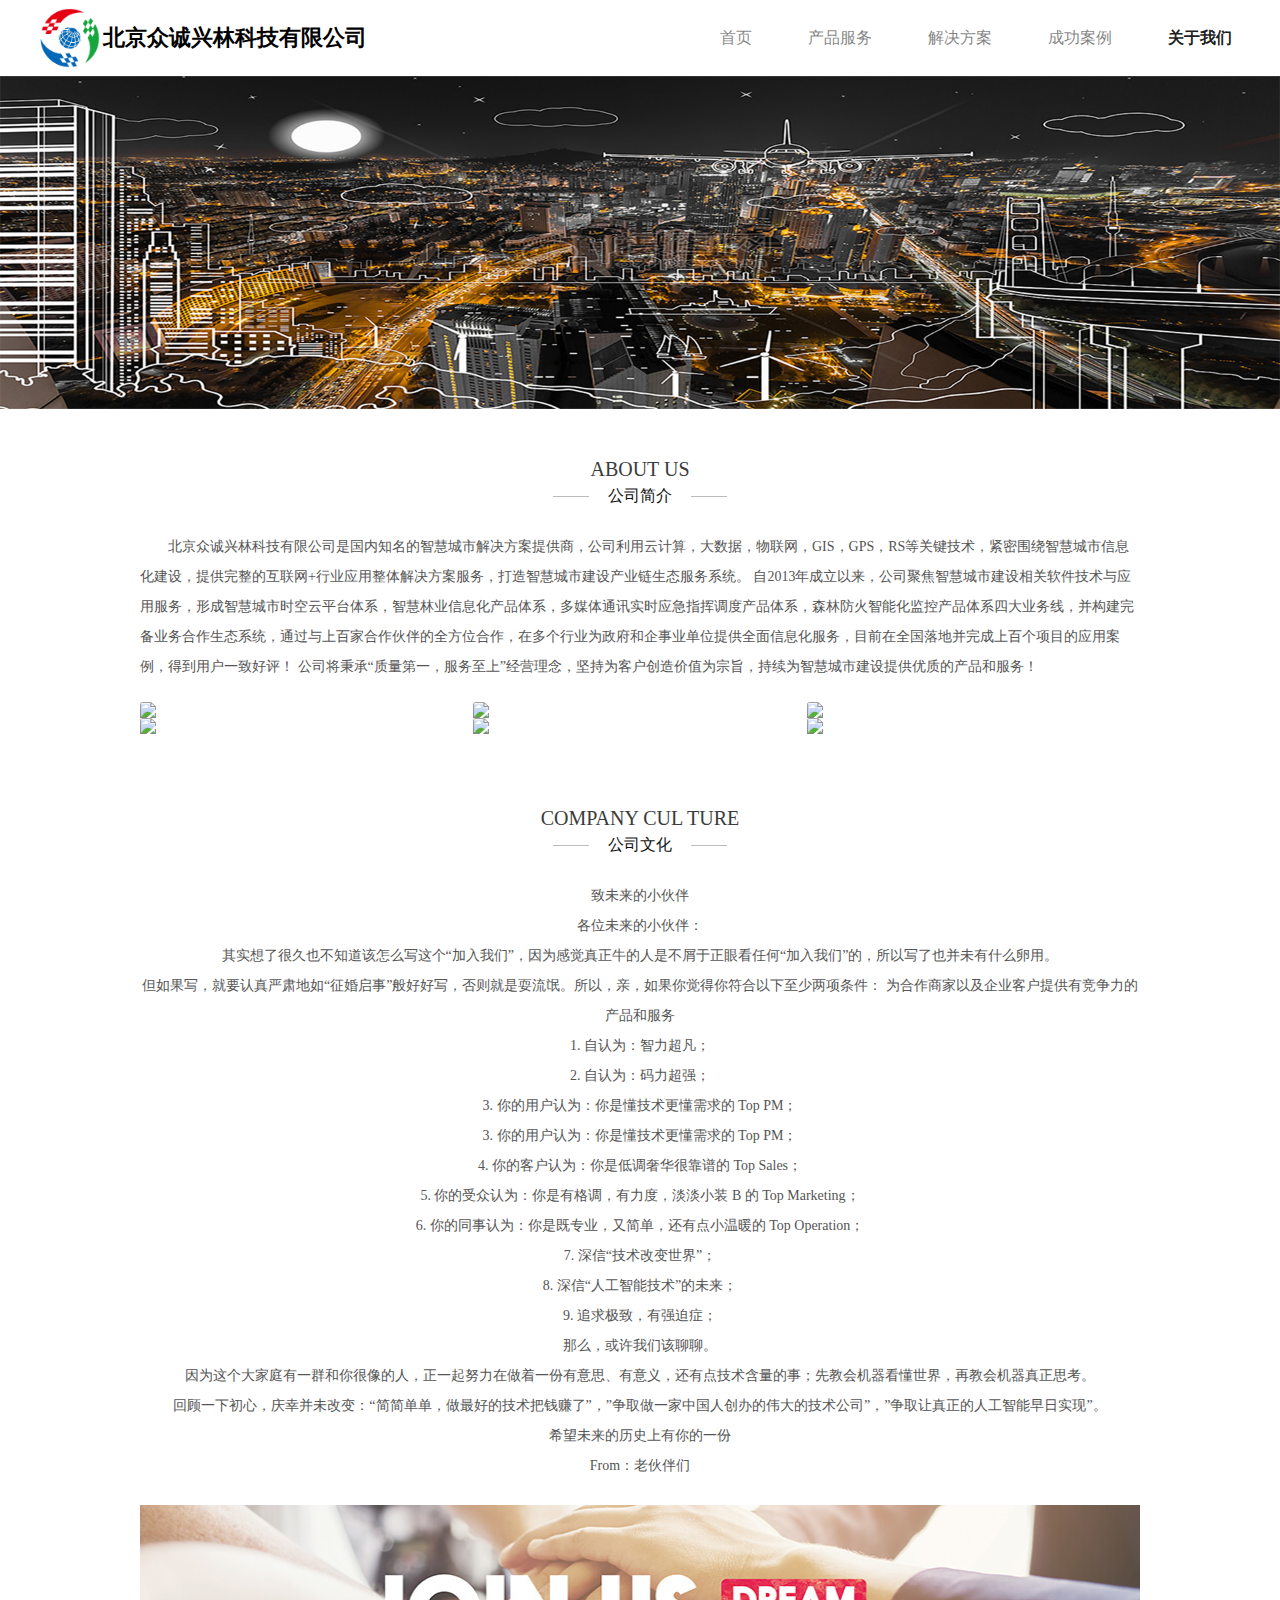
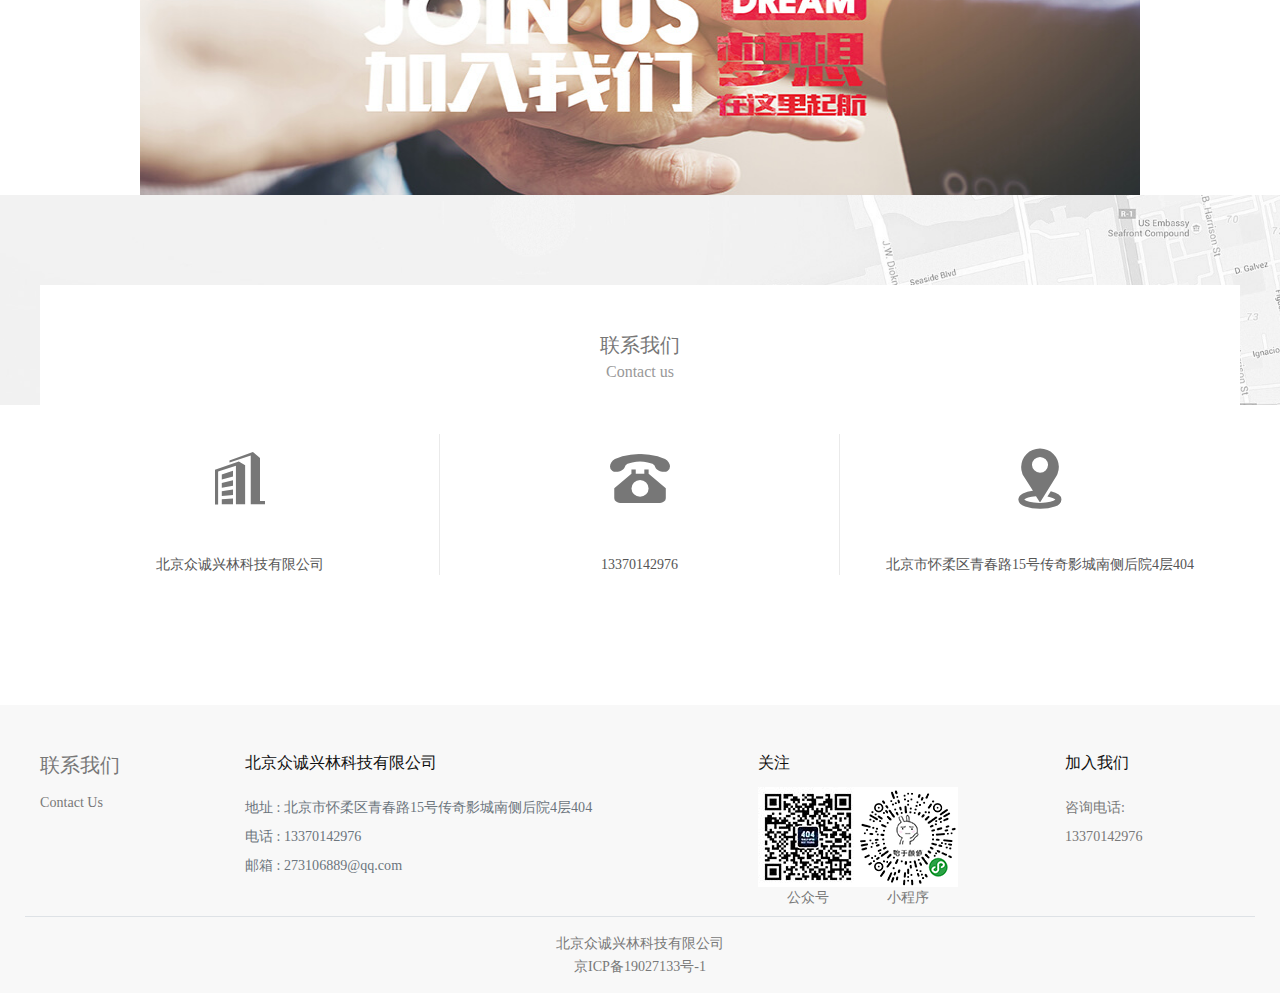
==== commit 186c5dcd: "10" ====
--- a/html/about/index.html
+++ b/html/about/index.html
@@ -26,7 +26,8 @@
 			<nav class="navbar navbar-expand-lg navbar-light bg-white sticky-top">
 				<a href="javascript:(void:0)">
 					<img src="../../imgs/logo.png" alt="众诚兴林" class="logoIcon">
-					<span class="logo_txt" style="font-size: 1.1rem; color: black; vertical-align: middle; font-weight: 700;">北京众诚兴林科技有限公司</span>
+					<span class="logo_txt"
+						style="font-size: 1.1rem; color: black; vertical-align: middle; font-weight: 700;">北京众诚兴林科技有限公司</span>
 				</a>
 				<button class="navbar-toggler" type="button" data-toggle="collapse" data-target="#navbarText"
 					aria-controls="navbarText" aria-expanded="false" aria-label="Toggle navigation">
@@ -183,7 +184,7 @@
                                     <img src="http://www.candoapp.net/asset/img/icon2.png" alt="Generic placeholder image">
                                 </div> -->
 							<i class="iconfont icon-dianhua icon"></i>
-							<a class="text_center info_item_text d-block" href="tel:13366241683">13366241683</a>
+							<a class="text_center info_item_text d-block" href="tel:13370142976">13370142976</a>
 
 						</div>
 						<div class="col-sm-4 text-center">
@@ -211,8 +212,8 @@
 					<h6>北京众诚兴林科技有限公司</h6>
 					<ul class="list-unstyled text-small">
 						<li><span class="text-muted">地址 : </span><a class="text-muted" href="#"> 北京市怀柔区青春路15号传奇影城南侧后院4层404</a></li>
-						<li><span class="text-muted">电话 : </span> <a class="text-muted" href="tel:13366241683">
-								13366241683</a></li>
+						<li><span class="text-muted">电话 : </span> <a class="text-muted" href="tel:13370142976">
+								13370142976</a></li>
 						<li><span class="text-muted">邮箱 : </span><a class="text-muted" href="mailto:273106889@qq.com">
 								273106889@qq.com</a></li>
 					</ul>
@@ -232,11 +233,12 @@
 					<h6>加入我们</h6>
 					<ul class="list-unstyled text-small">
 						<li>咨询电话:</li>
-						<li>13366241683</li>
+						<li>13370142976</li>
 					</ul>
 				</div>
 			</div>
-			<p class="text-center icp">北京众诚兴林科技有限公司京ICP备19002580号-1</p>
+			<p class="text-center icp">北京众诚兴林科技有限公司</p>
+			<p class="text-center icp" style="margin-top: -30px;">京ICP备19027133号-1</p>
 		</div>
 	</footer>
 	<!-- 联系我们 -->
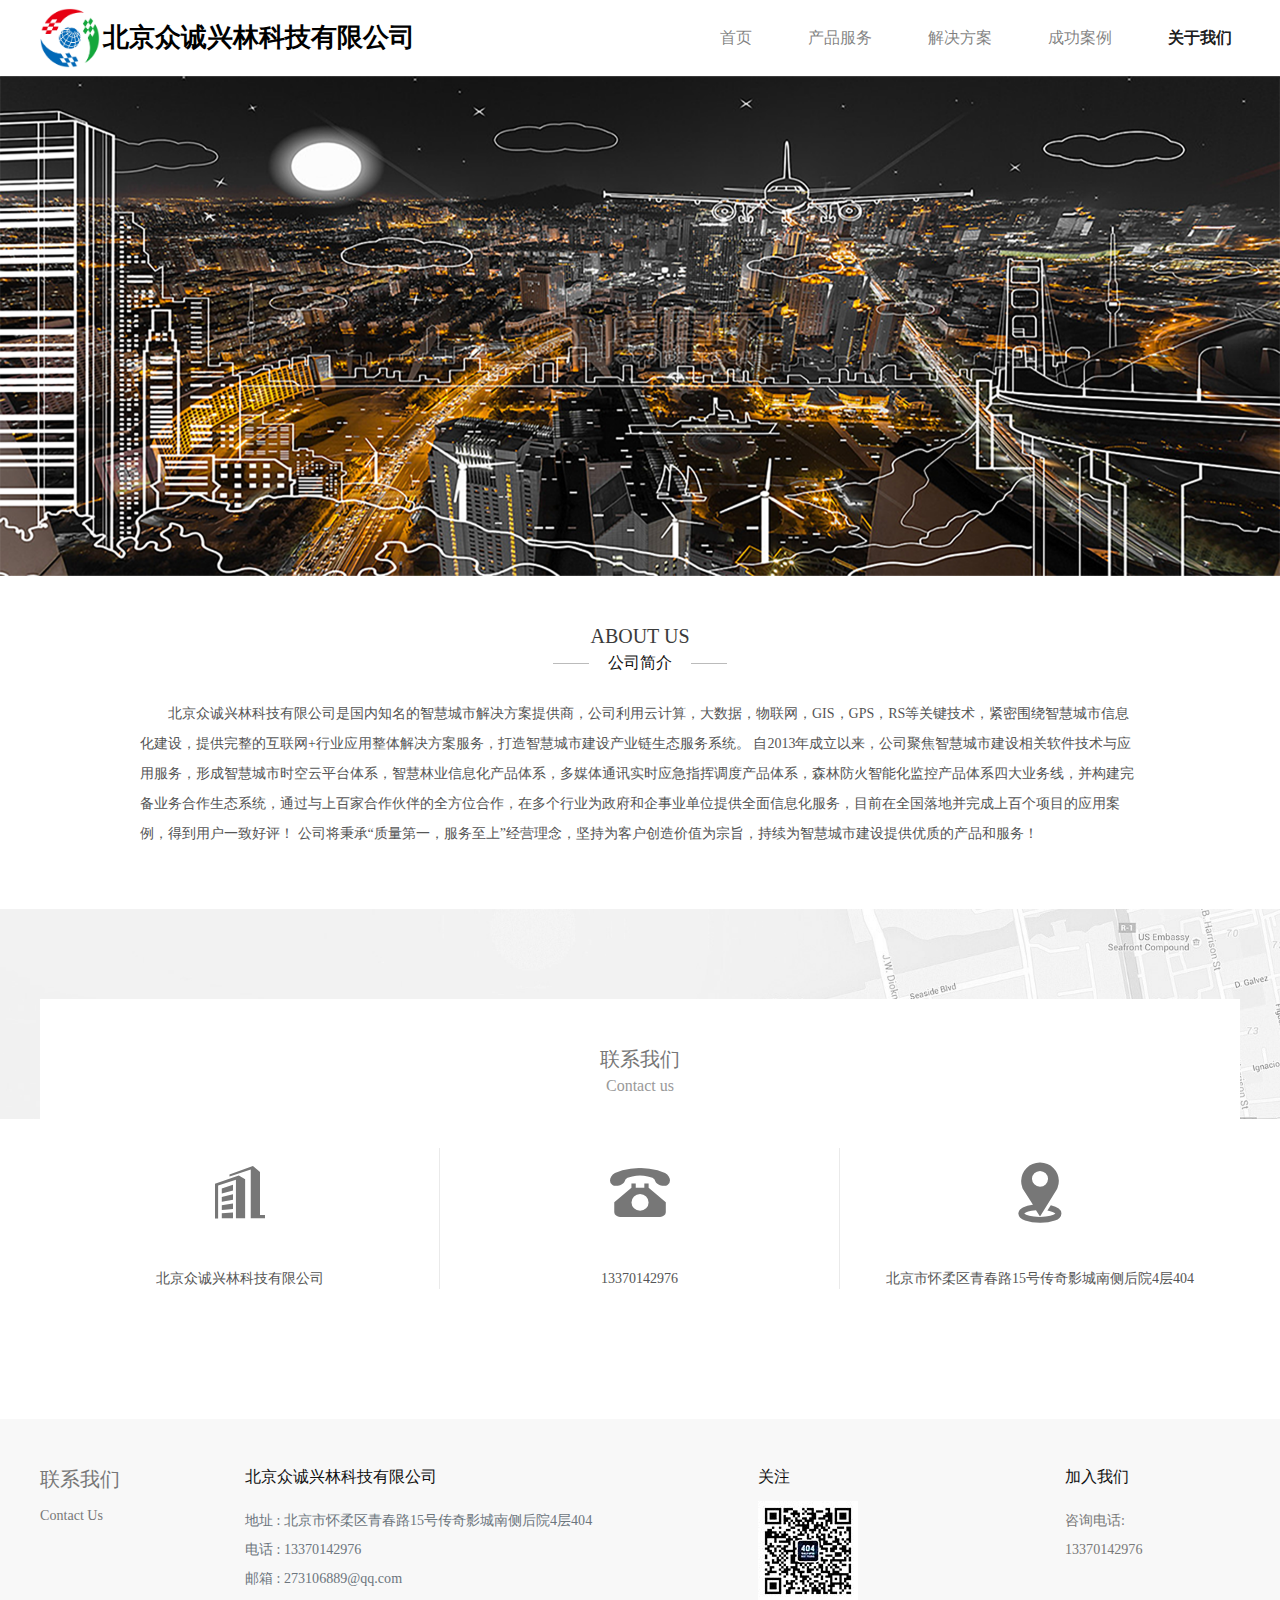
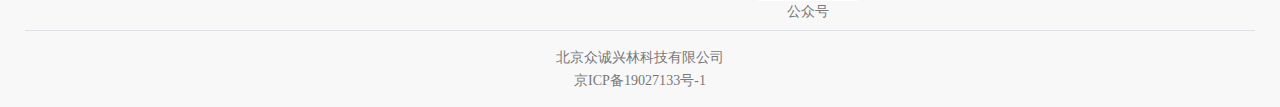
==== commit 2a6624ad: "tupian" ====
--- a/html/about/index.html
+++ b/html/about/index.html
@@ -74,12 +74,12 @@
 					</div>
 				</div>
 				<div class="introduce text-center">
-					<p style="text-align: left; text-indent: 2em;">
+					<p style="text-align: left; text-indent: 2em; margin-bottom: 60px;">
 						北京众诚兴林科技有限公司是国内知名的智慧城市解决方案提供商，公司利用云计算，大数据，物联网，GIS，GPS，RS等关键技术，紧密围绕智慧城市信息化建设，提供完整的互联网+行业应用整体解决方案服务，打造智慧城市建设产业链生态服务系统。
 						自2013年成立以来，公司聚焦智慧城市建设相关软件技术与应用服务，形成智慧城市时空云平台体系，智慧林业信息化产品体系，多媒体通讯实时应急指挥调度产品体系，森林防火智能化监控产品体系四大业务线，并构建完备业务合作生态系统，通过与上百家合作伙伴的全方位合作，在多个行业为政府和企事业单位提供全面信息化服务，目前在全国落地并完成上百个项目的应用案例，得到用户一致好评！
 						公司将秉承“质量第一，服务至上”经营理念，坚持为客户创造价值为宗旨，持续为智慧城市建设提供优质的产品和服务！</p>
 					<!-- <img src="http://qty83k.creatby.com/materials/126815/origin/d1b402a3d486e061c203ed6c4106509c_origin.jpg" alt="" class="introduce_img"> -->
-					<div class="row">
+					<!-- <div class="row">
 						<div class="col-md-4 img_item">
 							<div class="card">
 								<img class="card-img-top"
@@ -116,42 +116,10 @@
 									src="http://qty83k.creatby.com/materials/126815/origin/e2c26c405f7b971c41e79a04f9895fd0_origin.jpg">
 							</div>
 						</div>
-					</div>
+					</div> -->
 				</div>
 			</section>
 			<!-- 公司介绍结束 -->
-			<!-- 公司文化 -->
-
-			<div class="title">
-				<div class="us_name text-center">COMPANY CUL TURE</div>
-				<div class="text-center">
-					<span class="zh_name pr">公司文化</span>
-				</div>
-			</div>
-			<div class="introduce text-center">
-				<p>致未来的小伙伴</p>
-				<p>各位未来的小伙伴：</p>
-				<p>其实想了很久也不知道该怎么写这个“加入我们”，因为感觉真正牛的人是不屑于正眼看任何“加入我们”的，所以写了也并未有什么卵用。</p>
-				<p>但如果写，就要认真严肃地如“征婚启事”般好好写，否则就是耍流氓。所以，亲，如果你觉得你符合以下至少两项条件： 为合作商家以及企业客户提供有竞争力的产品和服务</p>
-				<p>1. 自认为：智力超凡；</p>
-				<p>2. 自认为：码力超强；</p>
-				<p>3. 你的用户认为：你是懂技术更懂需求的 Top PM；</p>
-				<p>3. 你的用户认为：你是懂技术更懂需求的 Top PM；</p>
-				<p>4. 你的客户认为：你是低调奢华很靠谱的 Top Sales；</p>
-				<p>5. 你的受众认为：你是有格调，有力度，淡淡小装 B 的 Top Marketing；</p>
-				<p>6. 你的同事认为：你是既专业，又简单，还有点小温暖的 Top Operation；</p>
-				<p>7. 深信“技术改变世界”；</p>
-				<p>8. 深信“人工智能技术”的未来；</p>
-				<p>9. 追求极致，有强迫症；</p>
-				<p>那么，或许我们该聊聊。</p>
-				<p>因为这个大家庭有一群和你很像的人，正一起努力在做着一份有意思、有意义，还有点技术含量的事；先教会机器看懂世界，再教会机器真正思考。</p>
-				<p>回顾一下初心，庆幸并未改变：“简简单单，做最好的技术把钱赚了”，”争取做一家中国人创办的伟大的技术公司”，”争取让真正的人工智能早日实现”。</p>
-				<p>希望未来的历史上有你的一份</p>
-				<p>From：老伙伴们</p>
-				<img src="../../imgs/about/1.jpg" alt="" class="join_us_img mt-4">
-			</div>
-			</section>
-			<!-- 公司文化 结束-->
 		</div>
 	</div>
 
@@ -224,9 +192,9 @@
 						<li class="float-left text-center"> <img src="../../imgs/gzh.jpg" alt="">
 							<div>公众号</div>
 						</li>
-						<li class="float-left text-center"> <img src="../../imgs/xcx.png" alt="">
+						<!-- <li class="float-left text-center"> <img src="../../imgs/xcx.png" alt="">
 							<div>小程序</div>
-						</li>
+						</li> -->
 					</ul>
 				</div>
 				<div class="col-6 col-md-2">
